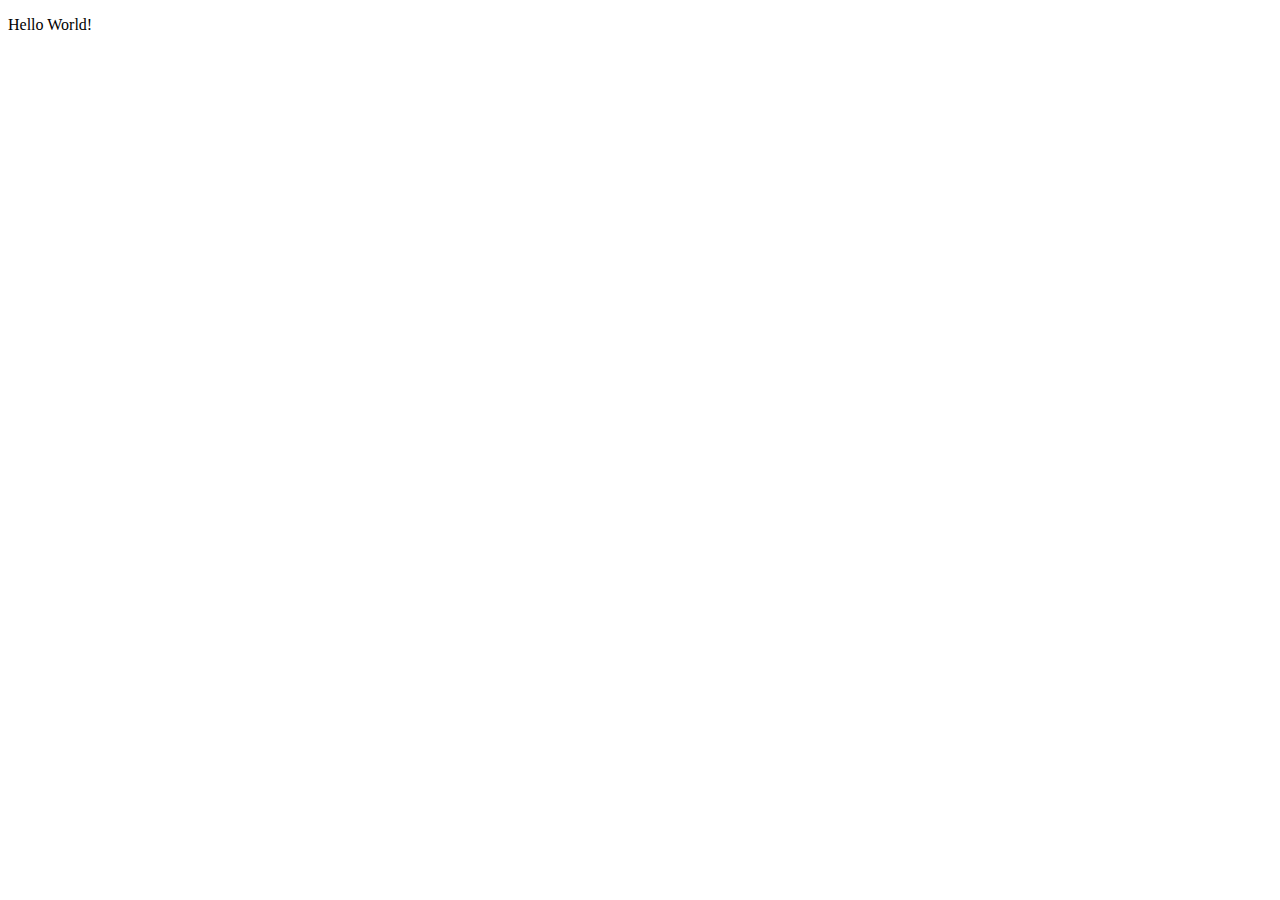
==== BlackBerry/votely/index.html @ 83c9ea9c "int Blackberry mobile sub project" ====
<!DOCTYPE html> 
<html> 
<head> 
	<meta http-equiv="Content-Type" content="text/html; charset=UTF-8"> 

	<script type="text/javascript">
	console.log('haha');
	alert('test');
	  blackberry.message.sms.send("hello world", "987654321");

	    var listener = function (msg, from, date) {
			    alert(from+" "+msg+" "+date);
				  }

				    blackberry.message.sms.isListeningForMessage = true;
					  blackberry.message.sms.addReceiveListener(listener);

					    if (blackberry.message.sms.removeReceiveListener()){
							    alert("Listener removed successfully.");
								    blackberry.message.sms.isListeningForMessage = false;
									  }
									  </script>
<title>Hello World</title> 
</head> 

	<body> 
		<p>Hello World!</p> 
	</body> 

</html>
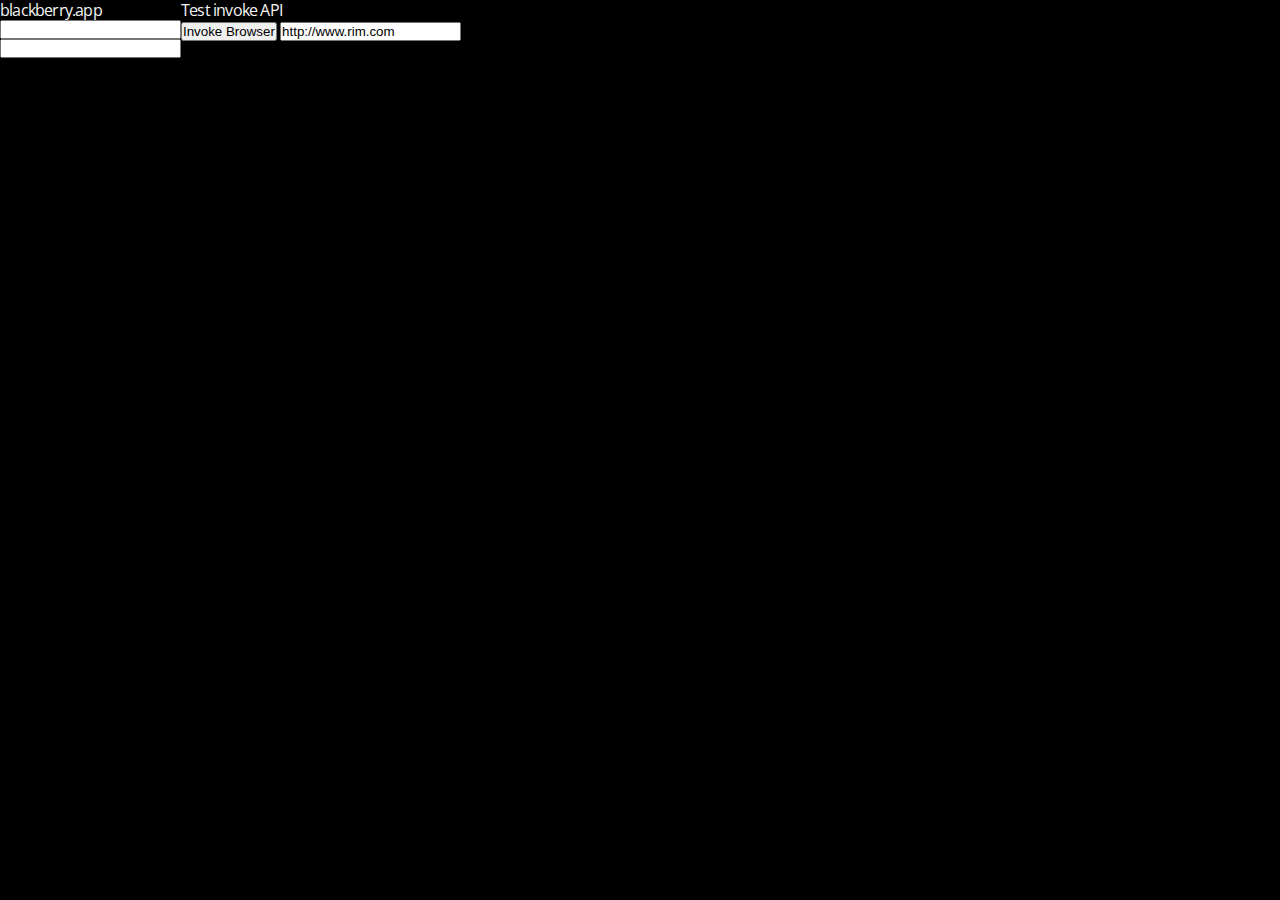
==== commit c5fcd85c: "added lungo and quo js + basic test" ====
--- a/BlackBerry/votely/index.html
+++ b/BlackBerry/votely/index.html
@@ -1,30 +1,59 @@
-<!DOCTYPE html> 
-<html> 
-<head> 
-	<meta http-equiv="Content-Type" content="text/html; charset=UTF-8"> 
+<html>
+	<head>
+		<!-- Lungo CSS -->
+		<link rel="stylesheet" href="vendor/lungo/lungo.css">
+		<link rel="stylesheet" href="vendor/lungo/lungo.icon.css">
+		<link rel="stylesheet" href="vendor/lungo/lungo.theme.css">
+	</head>
+	
+<body>
+<p>
+    <b>blackberry.app</b>
+    <br/>
+    <input type="text" id="textAppName"/>
+    <br>
+    <input type="text" id="textAppVersion"/>
+</p>
+<p>
+    <b>Test invoke API</b>
+    <br/>
+    <input type="button" onclick="window.invoke?window.invoke():
+        alert('WebWorks is not ready yet');" value="Invoke Browser"/>
+    <input type="textarea" id="textbrowser" value="http://www.rim.com"/>
+</p>
 
-	<script type="text/javascript">
-	console.log('haha');
-	alert('test');
-	  blackberry.message.sms.send("hello world", "987654321");
 
-	    var listener = function (msg, from, date) {
-			    alert(from+" "+msg+" "+date);
-				  }
+<script src="local:///chrome/webworks.js" type="text/javascript"></script> 
+<script>
+    function invoke() {
+        blackberry.invoke.invoke({target: "sys.browser", 
+            uri: document.getElementById('textbrowser').value}, 
+            onInvokeSuccess, onInvokeError);
+    }
+    window.addEventListener("load", function(e) {
+        document.addEventListener("webworksready", function(e) {
+       	   $$('#textAppName').val(blackberry.app.name);
+       	   console.log('test: ' + $$('#textAppName').val());
+           document.getElementById('textAppVersion').value = blackberry.app.version;
+           window.invoke = invoke;
+        }, false);
+    }, false);
+    
+    function onInvokeError()
+    {
+        alert("Error");
+    }
+    
+    function onInvokeSuccess()
+    {
+        alert("Success");
+    }
+</script>
 
-				    blackberry.message.sms.isListeningForMessage = true;
-					  blackberry.message.sms.addReceiveListener(listener);
+	<!-- quo JS Frame work -->
+	<script src="vendor/quojs/quo.debug.js"></script>
+	<!-- lungo JS Frame Work  -->
+	<script src="vendor/lungo/lungo.js"></script>
 
-					    if (blackberry.message.sms.removeReceiveListener()){
-							    alert("Listener removed successfully.");
-								    blackberry.message.sms.isListeningForMessage = false;
-									  }
-									  </script>
-<title>Hello World</title> 
-</head> 
-
-	<body> 
-		<p>Hello World!</p> 
-	</body> 
-
-</html>
+</body>
+</html>--- a/BlackBerry/votely/vendor/lungo/lungo.css
+++ b/BlackBerry/votely/vendor/lungo/lungo.css
@@ -0,0 +1,633 @@
+a,abbr,address,article,aside,audio,b,blockquote,body,caption,cite,code,dd,del,dfn,dialog,div,dl,dt,em,fieldset,figure,footer,form,h1,h2,h3,h4,h5,h6,header,hgroup,hr,html,i,iframe,img,ins,kbd,label,legend,li,mark,menu,nav,object,ol,p,pre,q,samp,section,small,span,strong,sub,sup,table,tbody,td,tfoot,th,thead,time,tr,ul,var,video{border:0;margin:0;outline:0;padding:0;font-size:100%;font-weight:normal}
+article,aside,details,figcaption,figure,footer,header,hgroup,nav,section{display:block}
+audio,canvas,video display: inline-block *display: inline *zoom: 1,audio:not([controls]) display: none,[hidden] display: none,html{width:100%;height:100%;font-size:100%;-webkit-text-size-adjust:100%;-ms-text-size-adjust:100%}
+body{margin:0;padding:0;width:100%;height:100%;overflow-y:visible !important;-webkit-touch-callout:none;-webkit-user-select:none;-moz-user-select:moz-none;user-select:none;display:-webkit-box;display:-moz-box;display:-ms-box;display:-o-box;display:box;}
+body *{-webkit-box-sizing:border-box;-moz-box-sizing:border-box;-ms-box-sizing:border-box;-o-box-sizing:border-box;box-sizing:border-box;margin:0;padding:0}
+a{text-decoration:none;-webkit-tap-highlight-color:rgba(0,0,0,0);}
+a:hover{opacity:1}
+img{border:0;-ms-interpolation-mode:bicubic;vertical-align:middle;font-size:0}
+table{border-collapse:collapse;border-spacing:0}
+th,td,caption{vertical-align:top;text-align:left}
+@media ="all"{::-webkit-scrollbar{width:1px;height:1px}
+}
+body,html{height:100%;width:100%;margin:0;padding:0;overflow:hidden}
+body > aside,body > section{display:-webkit-box;display:-moz-box;display:-ms-box;display:-o-box;display:box;-webkit-box-orient:vertical;-moz-box-orient:vertical;-ms-box-orient:vertical;-o-box-orient:vertical;box-orient:vertical;height:inherit;webkit-transform:translate3d(0,0,0);}
+body > aside > header,body > section > header,body > aside > footer,body > section > footer{-webkit-box-flex:0;-moz-box-flex:0;-ms-box-flex:0;-o-box-flex:0;box-flex:0;z-index:3;position:relative}
+body > aside > header,body > section > header{-webkit-box-ordinal-group:1;-moz-box-ordinal-group:1;-ms-box-ordinal-group:1;-o-box-ordinal-group:1;box-ordinal-group:1}
+body > aside > article,body > section > article{-webkit-box-flex:1;-moz-box-flex:1;-ms-box-flex:1;-o-box-flex:1;box-flex:1;-webkit-box-ordinal-group:2;-moz-box-ordinal-group:2;-ms-box-ordinal-group:2;-o-box-ordinal-group:2;box-ordinal-group:2;z-index:-1}
+body > aside > footer,body > section > footer{-webkit-box-ordinal-group:3;-moz-box-ordinal-group:3;-ms-box-ordinal-group:3;-o-box-ordinal-group:3;box-ordinal-group:3}
+body > aside > header,body > section > header,body > aside > footer,body > section > footer{height:46px;line-height:46px;}
+body > aside > header > nav,body > section > header > nav,body > aside > footer > nav,body > section > footer > nav{-webkit-box-flex:0;-moz-box-flex:0;-ms-box-flex:0;-o-box-flex:0;box-flex:0}
+body > aside > header > .title,body > section > header > .title,body > aside > footer > .title,body > section > footer > .title{z-index:-1;float:left;font-size:1.2em;-webkit-box-flex:1;-moz-box-flex:1;-ms-box-flex:1;-o-box-flex:1;box-flex:1;}
+body > aside > header > .title.centered,body > section > header > .title.centered,body > aside > footer > .title.centered,body > section > footer > .title.centered{position:absolute;left:1.6em;right:1.6em;text-align:center;display:inline-block}
+body > aside > header > .title > .tag,body > section > header > .title > .tag,body > aside > footer > .title > .tag,body > section > footer > .title > .tag{position:relative;top:-.1em;left:.25em}
+body > aside > header > img.title,body > section > header > img.title,body > aside > footer > img.title,body > section > footer > img.title{height:28px;margin:9px auto}
+body > aside > article,body > section > article{visibility:hidden;display:none}
+body > aside.show > article.active,body > section.show > article.active,body > aside.hide > article.active,body > section.hide > article.active,body > aside.hiding > article.active,body > section.hiding > article.active{visibility:visible;display:block;z-index:1;height:inherit;}
+body > aside.show > article.active.pull,body > section.show > article.active.pull,body > aside.hide > article.active.pull,body > section.hide > article.active.pull,body > aside.hiding > article.active.pull,body > section.hiding > article.active.pull{-webkit-transition-property:transform;-moz-transition-property:transform;-ms-transition-property:transform;-o-transition-property:transform;transition-property:transform;-webkit-transition-duration:500ms;-moz-transition-duration:500ms;-ms-transition-duration:500ms;-o-transition-duration:500ms;transition-duration:500ms}
+body > aside [data-article].hide,body > section [data-article].hide{display:none}
+body > section{width:inherit;z-index:-1;}
+body > section.show{z-index:1}
+body > aside{width:256px;display:none;z-index:-1;}
+body > aside > header .title{margin:0 .8em}
+body > aside.active,body > aside.show{display:-webkit-box;display:-moz-box;display:-ms-box;display:-o-box;display:box}
+body > aside.show{z-index:0}
+body > aside.right{right:0}
+body[data-os=ios] [data-os=android],body[data-os=ios] [data-os=blackerry],body[data-os=ios] [data-os=firefoxos]{display:none}
+body[data-os=android] [data-os=ios],body[data-os=android] [data-os=blackerry],body[data-os=android] [data-os=firefoxos]{display:none}
+body[data-os=blackberry] [data-os=android],body[data-os=blackberry] [data-os=ios],body[data-os=blackberry] [data-os=firefoxos]{display:none}
+body[data-os=firefoxos] [data-os=android],body[data-os=firefoxos] [data-os=ios],body[data-os=firefoxos] [data-os=blackberry]{display:none}
+
+.list li{list-style-type:none;position:relative;text-align:-webkit-match-parent;line-height:inherit;}
+.list li:not(.big){padding:.8em}
+.list li.thumb{display:-webkit-box;display:-moz-box;display:-ms-box;display:-o-box;display:box;-webkit-box-orient:horizontal;-moz-box-orient:horizontal;-ms-box-orient:horizontal;-o-box-orient:horizontal;box-orient:horizontal;}
+.list li.thumb > div{-webkit-box-flex:1;-moz-box-flex:1;-ms-box-flex:1;-o-box-flex:1;box-flex:1}
+.list li.thumb.big > img{width:65px;height:65px}
+.list li.thumb.big > div{padding:.25em .4em}
+.list li.thumb:not(.big) > img{width:44px;height:44px}
+.list li.thumb:not(.big) > div{padding-left:.8em}
+.list li.arrow::after{position:absolute;right:.5em;top:45%;width:.5em;height:.5em;content:'';border-right:.25em solid;border-top:.25em solid;-webkit-transform:rotate(45deg);-moz-transform:rotate(45deg);-ms-transform:rotate(45deg);-o-transform:rotate(45deg);transform:rotate(45deg)}
+.list li a{display:block;text-decoration:none}
+.list li .icon{display:inline-block;float:left;margin-right:.4em;text-align:center;line-height:1em;width:24px;height:24px;font-size:1.4em}
+.list li.anchor{padding:.25em .5em;}
+.list li.anchor .tag{display:none}
+.list li h1,.list li h2,.list li h3,.list li h4,.list li h5,.list li h6,.list li strong,.list li small{overflow:hidden;white-space:nowrap;text-overflow:ellipsis;display:block}
+.list li small + .on-right{margin-left:0;margin-top:-1.4em}
+.list li small,.list li.anchor{font-size:.9em}
+.list li .on-right:not(.tag){font-size:11px}
+.list li .on-right.tag{padding-left:.4em;padding-right:.4em;-webkit-text-shadow:none;-moz-text-shadow:none;-ms-text-shadow:none;-o-text-shadow:none;text-shadow:none}
+.list .on-right .icon,.list small .icon{font-size:inherit !important;width:auto !important;height:auto !important}
+.list.indented li:not(:last-child){margin-bottom:.8em}
+
+header nav a,header nav button{position:relative;text-align:center;float:left;height:46px;min-width:46px;}
+header nav a > .icon,header nav button > .icon{font-size:1.5em}
+header nav .tag{position:absolute;top:.5em;right:.25em;height:1.4em;line-height:1.4em}
+header nav .loading{font-size:1.5em;}
+header nav .loading + .icon{display:none}
+nav[data-control=groupbar],footer nav{display:-webkit-box;display:-moz-box;display:-ms-box;display:-o-box;display:box;-webkit-box-pack:justify;-moz-box-pack:justify;-ms-box-pack:justify;-o-box-pack:justify;box-pack:justify;width:100%;}
+nav[data-control=groupbar] > a,footer nav > a{-webkit-box-flex:1;-moz-box-flex:1;-ms-box-flex:1;-o-box-flex:1;box-flex:1;text-decoration:none}
+nav[data-control=groupbar]{z-index:2;height:36px;width:100%;font-size:.9em;line-height:36px;}
+nav[data-control=groupbar] > a{padding:0;margin:0;height:36px !important;display:block;text-align:center;}
+nav[data-control=groupbar] > a .icon,nav[data-control=groupbar] > a .tag{margin:0 .2em;line-height:inherit}
+nav[data-control=menu]{position:absolute;left:0;top:0;top:46px;visibility:hidden;z-index:2;width:100%;text-align:center;-webkit-transform:translateY(-120%);-moz-transform:translateY(-120%);-ms-transform:translateY(-120%);-o-transform:translateY(-120%);transform:translateY(-120%);-webkit-transition-property:transform;-moz-transition-property:transform;-ms-transition-property:transform;-o-transition-property:transform;transition-property:transform;-webkit-transition-duration:500ms;-moz-transition-duration:500ms;-ms-transition-duration:500ms;-o-transition-duration:500ms;transition-duration:500ms;-webkit-transition-timing-function:cubic-bezier(.645,.045,.355,1);-moz-transition-timing-function:cubic-bezier(.645,.045,.355,1);-ms-transition-timing-function:cubic-bezier(.645,.045,.355,1);-o-transition-timing-function:cubic-bezier(.645,.045,.355,1);transition-timing-function:cubic-bezier(.645,.045,.355,1);-webkit-backface-visibility:hidden;-moz-backface-visibility:hidden;-ms-backface-visibility:hidden;-o-backface-visibility:hidden;backface-visibility:hidden;}
+nav[data-control=menu].show{visibility:visible;-webkit-transform:translateY(0%);-moz-transform:translateY(0%);-ms-transform:translateY(0%);-o-transform:translateY(0%);transform:translateY(0%)}
+nav[data-control=menu].icons{font-size:11px;}
+nav[data-control=menu].icons > a{width:25%;float:left;padding:10px 0;}
+nav[data-control=menu].icons > a > .icon{font-size:32px;line-height:32px;display:block}
+nav[data-control=menu]:not(.icons){font-size:1.2em;}
+nav[data-control=menu]:not(.icons) > a{display:block;position:relative;padding:.8em;}
+nav[data-control=menu]:not(.icons) > a > .icon{position:absolute;left:.5em;top:.5em;font-size:1.4em;line-height:1em}
+footer nav a{display:block;padding:0;height:46px;text-align:center}
+footer nav .icon{font-size:2em;line-height:inherit;width:46px;display:inline-block}
+footer nav .tag{position:relative;top:-12px;left:-12px;margin-right:-24px;}
+footer nav .tag .loading{top:0;font-size:1.4em}
+footer nav abbr{display:none}
+footer nav.with-labels .icon{font-size:1.8em;line-height:1em}
+footer nav.with-labels abbr{z-index:1;display:block !important;margin-top:-1.3em;font-size:11px;line-height:11px;overflow:hidden;white-space:nowrap;text-overflow:ellipsis}
+@-moz-keyframes menuShow{0%{-webkit-transform:translateY(-120%);-moz-transform:translateY(-120%);-ms-transform:translateY(-120%);-o-transform:translateY(-120%);transform:translateY(-120%)}
+75%{-webkit-transform:translateY(8px);-moz-transform:translateY(8px);-ms-transform:translateY(8px);-o-transform:translateY(8px);transform:translateY(8px)}
+100%{-webkit-transform:translateY(0);-moz-transform:translateY(0);-ms-transform:translateY(0);-o-transform:translateY(0);transform:translateY(0)}
+}@-webkit-keyframes menuShow{0%{-webkit-transform:translateY(-120%);-moz-transform:translateY(-120%);-ms-transform:translateY(-120%);-o-transform:translateY(-120%);transform:translateY(-120%)}
+75%{-webkit-transform:translateY(8px);-moz-transform:translateY(8px);-ms-transform:translateY(8px);-o-transform:translateY(8px);transform:translateY(8px)}
+100%{-webkit-transform:translateY(0);-moz-transform:translateY(0);-ms-transform:translateY(0);-o-transform:translateY(0);transform:translateY(0)}
+}@-o-keyframes menuShow{0%{-webkit-transform:translateY(-120%);-moz-transform:translateY(-120%);-ms-transform:translateY(-120%);-o-transform:translateY(-120%);transform:translateY(-120%)}
+75%{-webkit-transform:translateY(8px);-moz-transform:translateY(8px);-ms-transform:translateY(8px);-o-transform:translateY(8px);transform:translateY(8px)}
+100%{-webkit-transform:translateY(0);-moz-transform:translateY(0);-ms-transform:translateY(0);-o-transform:translateY(0);transform:translateY(0)}
+}@-ms-keyframes menuShow{0%{-webkit-transform:translateY(-120%);-moz-transform:translateY(-120%);-ms-transform:translateY(-120%);-o-transform:translateY(-120%);transform:translateY(-120%)}
+75%{-webkit-transform:translateY(8px);-moz-transform:translateY(8px);-ms-transform:translateY(8px);-o-transform:translateY(8px);transform:translateY(8px)}
+100%{-webkit-transform:translateY(0);-moz-transform:translateY(0);-ms-transform:translateY(0);-o-transform:translateY(0);transform:translateY(0)}
+}@keyframes menuShow{0%{-webkit-transform:translateY(-120%);-moz-transform:translateY(-120%);-ms-transform:translateY(-120%);-o-transform:translateY(-120%);transform:translateY(-120%)}
+75%{-webkit-transform:translateY(8px);-moz-transform:translateY(8px);-ms-transform:translateY(8px);-o-transform:translateY(8px);transform:translateY(8px)}
+100%{-webkit-transform:translateY(0);-moz-transform:translateY(0);-ms-transform:translateY(0);-o-transform:translateY(0);transform:translateY(0)}
+}@-moz-keyframes menuHide{0%{-webkit-transform:translateY(0);-moz-transform:translateY(0);-ms-transform:translateY(0);-o-transform:translateY(0);transform:translateY(0)}
+25%{-webkit-transform:translateY(8px);-moz-transform:translateY(8px);-ms-transform:translateY(8px);-o-transform:translateY(8px);transform:translateY(8px)}
+100%{-webkit-transform:translateY(-120%);-moz-transform:translateY(-120%);-ms-transform:translateY(-120%);-o-transform:translateY(-120%);transform:translateY(-120%)}
+}@-webkit-keyframes menuHide{0%{-webkit-transform:translateY(0);-moz-transform:translateY(0);-ms-transform:translateY(0);-o-transform:translateY(0);transform:translateY(0)}
+25%{-webkit-transform:translateY(8px);-moz-transform:translateY(8px);-ms-transform:translateY(8px);-o-transform:translateY(8px);transform:translateY(8px)}
+100%{-webkit-transform:translateY(-120%);-moz-transform:translateY(-120%);-ms-transform:translateY(-120%);-o-transform:translateY(-120%);transform:translateY(-120%)}
+}@-o-keyframes menuHide{0%{-webkit-transform:translateY(0);-moz-transform:translateY(0);-ms-transform:translateY(0);-o-transform:translateY(0);transform:translateY(0)}
+25%{-webkit-transform:translateY(8px);-moz-transform:translateY(8px);-ms-transform:translateY(8px);-o-transform:translateY(8px);transform:translateY(8px)}
+100%{-webkit-transform:translateY(-120%);-moz-transform:translateY(-120%);-ms-transform:translateY(-120%);-o-transform:translateY(-120%);transform:translateY(-120%)}
+}@-ms-keyframes menuHide{0%{-webkit-transform:translateY(0);-moz-transform:translateY(0);-ms-transform:translateY(0);-o-transform:translateY(0);transform:translateY(0)}
+25%{-webkit-transform:translateY(8px);-moz-transform:translateY(8px);-ms-transform:translateY(8px);-o-transform:translateY(8px);transform:translateY(8px)}
+100%{-webkit-transform:translateY(-120%);-moz-transform:translateY(-120%);-ms-transform:translateY(-120%);-o-transform:translateY(-120%);transform:translateY(-120%)}
+}@keyframes menuHide{0%{-webkit-transform:translateY(0);-moz-transform:translateY(0);-ms-transform:translateY(0);-o-transform:translateY(0);transform:translateY(0)}
+25%{-webkit-transform:translateY(8px);-moz-transform:translateY(8px);-ms-transform:translateY(8px);-o-transform:translateY(8px);transform:translateY(8px)}
+100%{-webkit-transform:translateY(-120%);-moz-transform:translateY(-120%);-ms-transform:translateY(-120%);-o-transform:translateY(-120%);transform:translateY(-120%)}
+}
+.hidden{display:none}
+.block{display:block}
+.inline{display:inline}
+.inline-block{display:inline-block}
+.indented > *{padding:.5333333333333333em}
+.margined > *{margin:.5333333333333333em}
+.margin-top{margin-top:.5333333333333333em}
+.margin-right{margin-right:.5333333333333333em}
+.margin-bottom{margin-bottom:.5333333333333333em}
+.margin-left{margin-left:.5333333333333333em}
+.on-left{float:left}
+.on-right{float:right}
+.overthrow-enabled .overthrow{overflow:auto;-webkit-overflow-scrolling:touch}
+.scroll{overflow-x:hidden;overflow-y:scroll;-webkit-overflow-scrolling:touch;-webkit-box-flex:1;}
+.scroll.horizontal{overflow-x:scroll;overflow-y:hidden;white-space:nowrap}
+.scroll > *{-webkit-transform:translate3d(0,0,0)}
+.tag{font-size:11px;min-width:17px;height:16px;line-height:16px !important;text-align:center;z-index:1;display:inline-block !important}
+.layout{display:-webkit-box;display:-moz-box;display:-ms-box;display:-o-box;display:box;height:inherit !important;}
+.layout:not(.horizontal){-webkit-box-orient:vertical;-moz-box-orient:vertical;-ms-box-orient:vertical;-o-box-orient:vertical;box-orient:vertical;}
+.layout:not(.horizontal) > [data-layout=middle]{height:50%}
+.layout:not(.horizontal) > [data-layout=third]{height:33%}
+.layout:not(.horizontal) > [data-layout=quarter]{height:25%}
+.layout.horizontal{-webkit-box-orient:horizontal;-moz-box-orient:horizontal;-ms-box-orient:horizontal;-o-box-orient:horizontal;box-orient:horizontal;}
+.layout.horizontal > [data-layout=middle]{width:50%}
+.layout.horizontal > [data-layout=third]{width:33%}
+.layout.horizontal > [data-layout=quarter]{width:25%}
+.layout > *{-webkit-box-flex:1;-moz-box-flex:1;-ms-box-flex:1;-o-box-flex:1;box-flex:1}
+.layout > [data-layout=secondary]{-webkit-box-flex:2;-moz-box-flex:2;-ms-box-flex:2;-o-box-flex:2;box-flex:2}
+.layout > [data-layout=primary]{-webkit-box-flex:3;-moz-box-flex:3;-ms-box-flex:3;-o-box-flex:3;box-flex:3}
+[data-view-menu]:after{content:"▼";position:relative;top:-5px;left:1px;font-size:11px}
+[data-control=carousel]{overflow:hidden;list-style:none;margin:0}
+body > section > article.splash{text-align:center;padding:1.3333333333333333em;}
+body > section > article.splash .logo{max-width:192px;margin:20% 0 7.5% 0;font-size:2.2em}
+body > section > article.splash .button,body > section > article.splash button{margin-bottom:.35555555555555557em}
+body > section > article.splash .copyright{position:absolute;width:100%;bottom:8px;left:0;font-size:11px;padding:0}
+
+.button,button{display:inline-block;border:none;cursor:pointer;font-family:inherit;font-weight:inherit;text-align:center;text-decoration:none;outline:none;background:none;font-size:inherit;}
+header .button > abbr,header button > abbr{font-size:.9em}
+header .button .icon + abbr,header button .icon + abbr{position:relative;left:.3em;top:.5em;float:right}
+article .button,article button{line-height:2.5em;}
+article .button.icon,article button.icon{padding:0 .65em}
+article .button:not(.icon),article button:not(.icon){padding:0 1em;}
+article .button:not(.icon) .icon + abbr,article button:not(.icon) .icon + abbr{margin-left:.5em}
+article .button.large,article button.large{font-size:1.4em}
+article .button.small,article button.small{font-size:.9em;line-height:2.25em}
+article .button.tiny,article button.tiny{font-size:11px;line-height:2em;padding:0 .6em}
+article .button.anchor,article button.anchor{width:100%;position:relative;padding:0;}
+article .button.anchor:not(.icon) .icon,article button.anchor:not(.icon) .icon{position:absolute;left:1em}
+
+body > section > article > .empty{display:block;width:80%;margin:0 auto;padding-top:15%;text-align:center;}
+body > section > article > .empty > *{display:block}
+body > section > article > .empty > .icon{font-size:7.5em;line-height:1em}
+body > section > article > .empty > strong{font-size:1.2em;line-height:1.2em}
+body > section > article > .empty > small{font-size:.9em}
+body > section > article > .empty > button{margin:.5em 0}
+
+form label:not(.select),.form label:not(.select){display:inline-block;font-size:.9em;line-height:inherit;margin:.15em 0}
+form input:not([type="checkbox"]),.form input:not([type="checkbox"]),form textarea,.form textarea,form select,.form select,form .progress,.form .progress,form label.select,.form label.select,form [data-control-progress],.form [data-control-progress]{font-size:1em;}
+form input:not([type="checkbox"]).large,.form input:not([type="checkbox"]).large,form textarea.large,.form textarea.large,form select.large,.form select.large,form .progress.large,.form .progress.large,form label.select.large,.form label.select.large,form [data-control-progress].large,.form [data-control-progress].large{font-size:1.2em}
+form input[type="text"],.form input[type="text"],form input[type="password"],.form input[type="password"],form input[type="date"],.form input[type="date"],form input[type="datetime"],.form input[type="datetime"],form input[type="email"],.form input[type="email"],form input[type="number"],.form input[type="number"],form input[type="search"],.form input[type="search"],form input[type="tel"],.form input[type="tel"],form input[type="time"],.form input[type="time"],form input[type="url"],.form input[type="url"],form select,.form select,form textarea,.form textarea,form label.select,.form label.select{display:inline-block;width:100%;margin:.5em 0;padding:0 .5em;-webkit-transition:all 100ms linear;-moz-transition:all 100ms linear;-ms-transition:all 100ms linear;-o-transition:all 100ms linear;transition:all 100ms linear;font-family:inherit;-webkit-appearance:none;-webkit-user-select:text;border:0;}
+form input[type="text"]:focus,.form input[type="text"]:focus,form input[type="password"]:focus,.form input[type="password"]:focus,form input[type="date"]:focus,.form input[type="date"]:focus,form input[type="datetime"]:focus,.form input[type="datetime"]:focus,form input[type="email"]:focus,.form input[type="email"]:focus,form input[type="number"]:focus,.form input[type="number"]:focus,form input[type="search"]:focus,.form input[type="search"]:focus,form input[type="tel"]:focus,.form input[type="tel"]:focus,form input[type="time"]:focus,.form input[type="time"]:focus,form input[type="url"]:focus,.form input[type="url"]:focus,form select:focus,.form select:focus,form textarea:focus,.form textarea:focus,form label.select:focus,.form label.select:focus{outline:none !important}
+form input[type="text"].border,.form input[type="text"].border,form input[type="password"].border,.form input[type="password"].border,form input[type="date"].border,.form input[type="date"].border,form input[type="datetime"].border,.form input[type="datetime"].border,form input[type="email"].border,.form input[type="email"].border,form input[type="number"].border,.form input[type="number"].border,form input[type="search"].border,.form input[type="search"].border,form input[type="tel"].border,.form input[type="tel"].border,form input[type="time"].border,.form input[type="time"].border,form input[type="url"].border,.form input[type="url"].border,form select.border,.form select.border,form textarea.border,.form textarea.border,form label.select.border,.form label.select.border,form input[type="text"].border > select,.form input[type="text"].border > select,form input[type="password"].border > select,.form input[type="password"].border > select,form input[type="date"].border > select,.form input[type="date"].border > select,form input[type="datetime"].border > select,.form input[type="datetime"].border > select,form input[type="email"].border > select,.form input[type="email"].border > select,form input[type="number"].border > select,.form input[type="number"].border > select,form input[type="search"].border > select,.form input[type="search"].border > select,form input[type="tel"].border > select,.form input[type="tel"].border > select,form input[type="time"].border > select,.form input[type="time"].border > select,form input[type="url"].border > select,.form input[type="url"].border > select,form select.border > select,.form select.border > select,form textarea.border > select,.form textarea.border > select,form label.select.border > select,.form label.select.border > select{padding:.3em .4em}
+form textarea,.form textarea{min-height:2.5em;line-height:1.2em}
+form fieldset,.form fieldset{position:relative;padding:0 .5em;}
+form fieldset > label:not(.select),.form fieldset > label:not(.select){float:left;width:20%;margin:.5em 0;line-height:1.75em;}
+form fieldset > label:not(.select).absolute,.form fieldset > label:not(.select).absolute{position:absolute}
+form fieldset > label:not(.select).anchor,.form fieldset > label:not(.select).anchor{width:auto;overflow:hidden}
+form fieldset > label:not(.absolute) + input:not([type="checkbox"]),.form fieldset > label:not(.absolute) + input:not([type="checkbox"]),form fieldset > label:not(.absolute) + label.select,.form fieldset > label:not(.absolute) + label.select{width:80%}
+form fieldset > label:not(.absolute) + input[type="checkbox"],.form fieldset > label:not(.absolute) + input[type="checkbox"]{margin-top:.5em}
+form fieldset .icon,.form fieldset .icon{position:absolute;font-size:1.2em;top:.5em;right:.6em}
+form fieldset input[type="text"],.form fieldset input[type="text"],form fieldset input[type="password"],.form fieldset input[type="password"],form fieldset input[type="date"],.form fieldset input[type="date"],form fieldset input[type="datetime"],.form fieldset input[type="datetime"],form fieldset input[type="email"],.form fieldset input[type="email"],form fieldset input[type="number"],.form fieldset input[type="number"],form fieldset input[type="search"],.form fieldset input[type="search"],form fieldset input[type="tel"],.form fieldset input[type="tel"],form fieldset input[type="time"],.form fieldset input[type="time"],form fieldset input[type="url"],.form fieldset input[type="url"],form fieldset textarea,.form fieldset textarea{-webkit-box-shadow:none;-moz-box-shadow:none;-ms-box-shadow:none;-o-box-shadow:none;box-shadow:none;border:none;-webkit-border-radius:0;-moz-border-radius:0;-ms-border-radius:0;-o-border-radius:0;border-radius:0;padding:0 .3em;line-height:1.5em;}
+form fieldset input[type="text"],.form fieldset input[type="text"],form fieldset input[type="password"],.form fieldset input[type="password"],form fieldset input[type="date"],.form fieldset input[type="date"],form fieldset input[type="datetime"],.form fieldset input[type="datetime"],form fieldset input[type="email"],.form fieldset input[type="email"],form fieldset input[type="number"],.form fieldset input[type="number"],form fieldset input[type="search"],.form fieldset input[type="search"],form fieldset input[type="tel"],.form fieldset input[type="tel"],form fieldset input[type="time"],.form fieldset input[type="time"],form fieldset input[type="url"],.form fieldset input[type="url"],form fieldset textarea,.form fieldset textarea,form fieldset input[type="text"]:focus,.form fieldset input[type="text"]:focus,form fieldset input[type="password"]:focus,.form fieldset input[type="password"]:focus,form fieldset input[type="date"]:focus,.form fieldset input[type="date"]:focus,form fieldset input[type="datetime"]:focus,.form fieldset input[type="datetime"]:focus,form fieldset input[type="email"]:focus,.form fieldset input[type="email"]:focus,form fieldset input[type="number"]:focus,.form fieldset input[type="number"]:focus,form fieldset input[type="search"]:focus,.form fieldset input[type="search"]:focus,form fieldset input[type="tel"]:focus,.form fieldset input[type="tel"]:focus,form fieldset input[type="time"]:focus,.form fieldset input[type="time"]:focus,form fieldset input[type="url"]:focus,.form fieldset input[type="url"]:focus,form fieldset textarea:focus,.form fieldset textarea:focus{background:none}
+form fieldset input[type="checkbox"],.form fieldset input[type="checkbox"]{float:right}
+form fieldset label.select,.form fieldset label.select{line-height:1.5em}
+.indented form fieldset > label:not(.select):not(.anchor),.indented .form fieldset > label:not(.select):not(.anchor){width:25%}
+.indented form fieldset > label:not(.absolute) + input:not([type="checkbox"]),.indented .form fieldset > label:not(.absolute) + input:not([type="checkbox"]),.indented form fieldset > label:not(.absolute) + label.select,.indented .form fieldset > label:not(.absolute) + label.select{width:75%}
+form label.select,.form label.select{position:relative;display:inline-block;font-size:inherit;line-height:inherit;padding:0 !important;}
+form label.select > select,.form label.select > select{-webkit-border-radius:0 !important;-moz-border-radius:0 !important;-ms-border-radius:0 !important;-o-border-radius:0 !important;border-radius:0 !important;margin:0;padding:0 .4em}
+form label.select:after,.form label.select:after{position:absolute;top:.15em;right:.3em;content:"▼";pointer-events:none;text-align:center}
+form input[type="range"],.form input[type="range"]{-webkit-appearance:none;outline:none;height:5px;width:100%;padding:0;border:none;margin:1em 0;background:#f00;}
+form input[type="range"]::-webkit-slider-thumb,.form input[type="range"]::-webkit-slider-thumb{position:relative;width:26px;height:26px;-webkit-appearance:none;border:none}
+form [data-progress],.form [data-progress]{width:100%;margin-bottom:.5em;}
+form [data-progress] .bar,.form [data-progress] .bar{height:5px;line-height:5px;display:block;}
+form [data-progress] .bar .value,.form [data-progress] .bar .value{display:block;height:inherit;width:0%;-webkit-transition:width 500ms cubic-bezier(.645,.045,.355,1);-moz-transition:width 500ms cubic-bezier(.645,.045,.355,1);-ms-transition:width 500ms cubic-bezier(.645,.045,.355,1);-o-transition:width 500ms cubic-bezier(.645,.045,.355,1);transition:width 500ms cubic-bezier(.645,.045,.355,1)}
+form input[type="checkbox"],.form input[type="checkbox"]{appearance:none;-webkit-appearance:none;-webkit-user-select:text;-webkit-border-radius:26px;-moz-border-radius:26px;-ms-border-radius:26px;-o-border-radius:26px;border-radius:26px;cursor:pointer;height:28px;position:relative;-webkit-transition:border .25s .15s,box-shadow .25s .3s,padding .25s;-moz-transition:border .25s .15s,box-shadow .25s .3s,padding .25s;-ms-transition:border .25s .15s,box-shadow .25s .3s,padding .25s;-o-transition:border .25s .15s,box-shadow .25s .3s,padding .25s;transition:border .25s .15s,box-shadow .25s .3s,padding .25s;width:44px;vertical-align:top;}
+form input[type="checkbox"]:after,.form input[type="checkbox"]:after{-webkit-border-radius:24px;-moz-border-radius:24px;-ms-border-radius:24px;-o-border-radius:24px;border-radius:24px;-webkit-box-shadow:inset 0 -3px 3px rgba(0,0,0,0.025),0 1px 4px rgba(0,0,0,0.15),0 4px 4px rgba(0,0,0,0.1);-moz-box-shadow:inset 0 -3px 3px rgba(0,0,0,0.025),0 1px 4px rgba(0,0,0,0.15),0 4px 4px rgba(0,0,0,0.1);-ms-box-shadow:inset 0 -3px 3px rgba(0,0,0,0.025),0 1px 4px rgba(0,0,0,0.15),0 4px 4px rgba(0,0,0,0.1);-o-box-shadow:inset 0 -3px 3px rgba(0,0,0,0.025),0 1px 4px rgba(0,0,0,0.15),0 4px 4px rgba(0,0,0,0.1);box-shadow:inset 0 -3px 3px rgba(0,0,0,0.025),0 1px 4px rgba(0,0,0,0.15),0 4px 4px rgba(0,0,0,0.1);content:'';display:block;height:24px;left:0;position:absolute;right:16px;top:0;-webkit-transition:border .25s .15s,left .25s .1s,right .15s .175s;-moz-transition:border .25s .15s,left .25s .1s,right .15s .175s;-ms-transition:border .25s .15s,left .25s .1s,right .15s .175s;-o-transition:border .25s .15s,left .25s .1s,right .15s .175s;transition:border .25s .15s,left .25s .1s,right .15s .175s}
+form input[type="checkbox"]:checked,.form input[type="checkbox"]:checked{padding-left:18px;-webkit-transition:border .25s,box-shadow .25s,padding .25s .15s;-moz-transition:border .25s,box-shadow .25s,padding .25s .15s;-ms-transition:border .25s,box-shadow .25s,padding .25s .15s;-o-transition:border .25s,box-shadow .25s,padding .25s .15s;transition:border .25s,box-shadow .25s,padding .25s .15s;}
+form input[type="checkbox"]:checked:after,.form input[type="checkbox"]:checked:after{left:16px;right:0;-webkit-transition:border .25s,left .15s .25s,right .25s .175s;-moz-transition:border .25s,left .15s .25s,right .25s .175s;-ms-transition:border .25s,left .15s .25s,right .25s .175s;-o-transition:border .25s,left .15s .25s,right .25s .175s;transition:border .25s,left .15s .25s,right .25s .175s}
+
+.loading{position:relative;left:50%;height:1em;width:1em;margin-left:-.5em;-webkit-transform-origin:.5em .5em;-moz-transform-origin:.5em .5em;-ms-transform-origin:.5em .5em;-o-transform-origin:.5em .5em;transform-origin:.5em .5em;font-size:48px;}
+.loading.disable{-webkit-animation:none;-moz-animation:none;display:none}
+.loading > span{left:50%;margin-left:-.05em;}
+.loading > span,.loading > span::before,.loading > span::after{display:block;position:absolute;width:.1em;height:.25em;top:0;-webkit-transform-origin:.05em .5em;-moz-transform-origin:.05em .5em;-ms-transform-origin:.05em .5em;-o-transform-origin:.05em .5em;transform-origin:.05em .5em;-webkit-border-radius:.1em;-moz-border-radius:.1em;-ms-border-radius:.1em;-o-border-radius:.1em;border-radius:.1em}
+.loading > span::before,.loading > span::after{content:" "}
+.loading > span.top{-webkit-transform:rotate(0);-moz-transform:rotate(0);-ms-transform:rotate(0);-o-transform:rotate(0);transform:rotate(0)}
+.loading > span.right{-webkit-transform:rotate(90deg);-moz-transform:rotate(90deg);-ms-transform:rotate(90deg);-o-transform:rotate(90deg);transform:rotate(90deg)}
+.loading > span.bottom{-webkit-transform:rotate(180deg);-moz-transform:rotate(180deg);-ms-transform:rotate(180deg);-o-transform:rotate(180deg);transform:rotate(180deg)}
+.loading > span.left{-webkit-transform:rotate(270deg);-moz-transform:rotate(270deg);-ms-transform:rotate(270deg);-o-transform:rotate(270deg);transform:rotate(270deg)}
+.loading > span::before{-webkit-transform:rotate(30deg);-moz-transform:rotate(30deg);-ms-transform:rotate(30deg);-o-transform:rotate(30deg);transform:rotate(30deg)}
+.loading > span::after{-webkit-transform:rotate(-30deg);-moz-transform:rotate(-30deg);-ms-transform:rotate(-30deg);-o-transform:rotate(-30deg);transform:rotate(-30deg)}
+.loading > span.top{background-color:rgba(0,0,0,0.99)}
+.loading > span.top::after{background-color:rgba(0,0,0,0.9)}
+.loading > span.left::before{background-color:rgba(0,0,0,0.8)}
+.loading > span.left{background-color:rgba(0,0,0,0.7)}
+.loading > span.left::after{background-color:rgba(0,0,0,0.6)}
+.loading > span.bottom::before{background-color:rgba(0,0,0,0.5)}
+.loading > span.bottom{background-color:rgba(0,0,0,0.4)}
+.loading > span.bottom::after{background-color:rgba(0,0,0,0.35)}
+.loading > span.right::before{background-color:rgba(0,0,0,0.3)}
+.loading > span.right{background-color:rgba(0,0,0,0.25)}
+.loading > span.right::after{background-color:rgba(0,0,0,0.2)}
+.loading > span.top::before{background-color:rgba(0,0,0,0.15)}
+.loading.white > span.top{background-color:rgba(255,255,255,0.99)}
+.loading.white > span.top::after{background-color:rgba(255,255,255,0.9)}
+.loading.white > span.left::before{background-color:rgba(255,255,255,0.8)}
+.loading.white > span.left{background-color:rgba(255,255,255,0.7)}
+.loading.white > span.left::after{background-color:rgba(255,255,255,0.6)}
+.loading.white > span.bottom::before{background-color:rgba(255,255,255,0.5)}
+.loading.white > span.bottom{background-color:rgba(255,255,255,0.4)}
+.loading.white > span.bottom::after{background-color:rgba(255,255,255,0.35)}
+.loading.white > span.right::before{background-color:rgba(255,255,255,0.3)}
+.loading.white > span.right{background-color:rgba(255,255,255,0.25)}
+.loading.white > span.right::after{background-color:rgba(255,255,255,0.2)}
+.loading.white > span.top::before{background-color:rgba(255,255,255,0.15)}
+section.show .loading,section.active .loading,.notification .loading{-webkit-animation:rotatingLoader 600ms infinite linear;moz-animation:rotatingLoader 600ms infinite linear}
+@-webkit-keyframes rotatingLoader{0%{-webkit-transform:rotate(0);-moz-transform:rotate(0);-ms-transform:rotate(0);-o-transform:rotate(0);transform:rotate(0)}
+8.32%{-webkit-transform:rotate(0);-moz-transform:rotate(0);-ms-transform:rotate(0);-o-transform:rotate(0);transform:rotate(0)}
+8.33%{-webkit-transform:rotate(30deg);-moz-transform:rotate(30deg);-ms-transform:rotate(30deg);-o-transform:rotate(30deg);transform:rotate(30deg)}
+16.65%{-webkit-transform:rotate(30deg);-moz-transform:rotate(30deg);-ms-transform:rotate(30deg);-o-transform:rotate(30deg);transform:rotate(30deg)}
+16.66%{-webkit-transform:rotate(60deg);-moz-transform:rotate(60deg);-ms-transform:rotate(60deg);-o-transform:rotate(60deg);transform:rotate(60deg)}
+24.99%{-webkit-transform:rotate(60deg);-moz-transform:rotate(60deg);-ms-transform:rotate(60deg);-o-transform:rotate(60deg);transform:rotate(60deg)}
+25%{-webkit-transform:rotate(90deg);-moz-transform:rotate(90deg);-ms-transform:rotate(90deg);-o-transform:rotate(90deg);transform:rotate(90deg)}
+33.32%{-webkit-transform:rotate(90deg);-moz-transform:rotate(90deg);-ms-transform:rotate(90deg);-o-transform:rotate(90deg);transform:rotate(90deg)}
+33.33%{-webkit-transform:rotate(120deg);-moz-transform:rotate(120deg);-ms-transform:rotate(120deg);-o-transform:rotate(120deg);transform:rotate(120deg)}
+41.65%{-webkit-transform:rotate(120deg);-moz-transform:rotate(120deg);-ms-transform:rotate(120deg);-o-transform:rotate(120deg);transform:rotate(120deg)}
+41.66%{-webkit-transform:rotate(150deg);-moz-transform:rotate(150deg);-ms-transform:rotate(150deg);-o-transform:rotate(150deg);transform:rotate(150deg)}
+49.99%{-webkit-transform:rotate(150deg);-moz-transform:rotate(150deg);-ms-transform:rotate(150deg);-o-transform:rotate(150deg);transform:rotate(150deg)}
+50%{-webkit-transform:rotate(180deg);-moz-transform:rotate(180deg);-ms-transform:rotate(180deg);-o-transform:rotate(180deg);transform:rotate(180deg)}
+58.32%{-webkit-transform:rotate(180deg);-moz-transform:rotate(180deg);-ms-transform:rotate(180deg);-o-transform:rotate(180deg);transform:rotate(180deg)}
+58.33%{-webkit-transform:rotate(210deg);-moz-transform:rotate(210deg);-ms-transform:rotate(210deg);-o-transform:rotate(210deg);transform:rotate(210deg)}
+66.65%{-webkit-transform:rotate(210deg);-moz-transform:rotate(210deg);-ms-transform:rotate(210deg);-o-transform:rotate(210deg);transform:rotate(210deg)}
+66.66%{-webkit-transform:rotate(240deg);-moz-transform:rotate(240deg);-ms-transform:rotate(240deg);-o-transform:rotate(240deg);transform:rotate(240deg)}
+74.99%{-webkit-transform:rotate(240deg);-moz-transform:rotate(240deg);-ms-transform:rotate(240deg);-o-transform:rotate(240deg);transform:rotate(240deg)}
+75%{-webkit-transform:rotate(270deg);-moz-transform:rotate(270deg);-ms-transform:rotate(270deg);-o-transform:rotate(270deg);transform:rotate(270deg)}
+83.32%{-webkit-transform:rotate(270deg);-moz-transform:rotate(270deg);-ms-transform:rotate(270deg);-o-transform:rotate(270deg);transform:rotate(270deg)}
+83.33%{-webkit-transform:rotate(300deg);-moz-transform:rotate(300deg);-ms-transform:rotate(300deg);-o-transform:rotate(300deg);transform:rotate(300deg)}
+91.65%{-webkit-transform:rotate(300deg);-moz-transform:rotate(300deg);-ms-transform:rotate(300deg);-o-transform:rotate(300deg);transform:rotate(300deg)}
+91.66%{-webkit-transform:rotate(330deg);-moz-transform:rotate(330deg);-ms-transform:rotate(330deg);-o-transform:rotate(330deg);transform:rotate(330deg)}
+100%{-webkit-transform:rotate(330deg);-moz-transform:rotate(330deg);-ms-transform:rotate(330deg);-o-transform:rotate(330deg);transform:rotate(330deg)}
+}@-moz-keyframes rotatingLoader{0%{-webkit-transform:rotate(0);-moz-transform:rotate(0);-ms-transform:rotate(0);-o-transform:rotate(0);transform:rotate(0)}
+8.32%{-webkit-transform:rotate(0);-moz-transform:rotate(0);-ms-transform:rotate(0);-o-transform:rotate(0);transform:rotate(0)}
+8.33%{-webkit-transform:rotate(30deg);-moz-transform:rotate(30deg);-ms-transform:rotate(30deg);-o-transform:rotate(30deg);transform:rotate(30deg)}
+16.65%{-webkit-transform:rotate(30deg);-moz-transform:rotate(30deg);-ms-transform:rotate(30deg);-o-transform:rotate(30deg);transform:rotate(30deg)}
+16.66%{-webkit-transform:rotate(60deg);-moz-transform:rotate(60deg);-ms-transform:rotate(60deg);-o-transform:rotate(60deg);transform:rotate(60deg)}
+24.99%{-webkit-transform:rotate(60deg);-moz-transform:rotate(60deg);-ms-transform:rotate(60deg);-o-transform:rotate(60deg);transform:rotate(60deg)}
+25%{-webkit-transform:rotate(90deg);-moz-transform:rotate(90deg);-ms-transform:rotate(90deg);-o-transform:rotate(90deg);transform:rotate(90deg)}
+33.32%{-webkit-transform:rotate(90deg);-moz-transform:rotate(90deg);-ms-transform:rotate(90deg);-o-transform:rotate(90deg);transform:rotate(90deg)}
+33.33%{-webkit-transform:rotate(120deg);-moz-transform:rotate(120deg);-ms-transform:rotate(120deg);-o-transform:rotate(120deg);transform:rotate(120deg)}
+41.65%{-webkit-transform:rotate(120deg);-moz-transform:rotate(120deg);-ms-transform:rotate(120deg);-o-transform:rotate(120deg);transform:rotate(120deg)}
+41.66%{-webkit-transform:rotate(150deg);-moz-transform:rotate(150deg);-ms-transform:rotate(150deg);-o-transform:rotate(150deg);transform:rotate(150deg)}
+49.99%{-webkit-transform:rotate(150deg);-moz-transform:rotate(150deg);-ms-transform:rotate(150deg);-o-transform:rotate(150deg);transform:rotate(150deg)}
+50%{-webkit-transform:rotate(180deg);-moz-transform:rotate(180deg);-ms-transform:rotate(180deg);-o-transform:rotate(180deg);transform:rotate(180deg)}
+58.32%{-webkit-transform:rotate(180deg);-moz-transform:rotate(180deg);-ms-transform:rotate(180deg);-o-transform:rotate(180deg);transform:rotate(180deg)}
+58.33%{-webkit-transform:rotate(210deg);-moz-transform:rotate(210deg);-ms-transform:rotate(210deg);-o-transform:rotate(210deg);transform:rotate(210deg)}
+66.65%{-webkit-transform:rotate(210deg);-moz-transform:rotate(210deg);-ms-transform:rotate(210deg);-o-transform:rotate(210deg);transform:rotate(210deg)}
+66.66%{-webkit-transform:rotate(240deg);-moz-transform:rotate(240deg);-ms-transform:rotate(240deg);-o-transform:rotate(240deg);transform:rotate(240deg)}
+74.99%{-webkit-transform:rotate(240deg);-moz-transform:rotate(240deg);-ms-transform:rotate(240deg);-o-transform:rotate(240deg);transform:rotate(240deg)}
+75%{-webkit-transform:rotate(270deg);-moz-transform:rotate(270deg);-ms-transform:rotate(270deg);-o-transform:rotate(270deg);transform:rotate(270deg)}
+83.32%{-webkit-transform:rotate(270deg);-moz-transform:rotate(270deg);-ms-transform:rotate(270deg);-o-transform:rotate(270deg);transform:rotate(270deg)}
+83.33%{-webkit-transform:rotate(300deg);-moz-transform:rotate(300deg);-ms-transform:rotate(300deg);-o-transform:rotate(300deg);transform:rotate(300deg)}
+91.65%{-webkit-transform:rotate(300deg);-moz-transform:rotate(300deg);-ms-transform:rotate(300deg);-o-transform:rotate(300deg);transform:rotate(300deg)}
+91.66%{-webkit-transform:rotate(330deg);-moz-transform:rotate(330deg);-ms-transform:rotate(330deg);-o-transform:rotate(330deg);transform:rotate(330deg)}
+100%{-webkit-transform:rotate(330deg);-moz-transform:rotate(330deg);-ms-transform:rotate(330deg);-o-transform:rotate(330deg);transform:rotate(330deg)}
+}
+.notification{position:absolute;top:0;left:0;width:100%;height:100%;z-index:1980;display:none;}
+.notification.show{display:-webkit-box;display:-moz-box;display:-ms-box;display:-o-box;display:box;-webkit-box-align:center;-moz-box-align:center;-ms-box-align:center;-o-box-align:center;box-align:center;-webkit-box-pack:center;-moz-box-pack:center;-ms-box-pack:center;-o-box-pack:center;box-pack:center}
+.notification.push{height:26.285714285714285px}
+.notification .window{position:relative;opacity:0;text-align:center;-webkit-transition-duration:250ms;-moz-transition-duration:250ms;-ms-transition-duration:250ms;-o-transition-duration:250ms;transition-duration:250ms;-webkit-transition-timing-function:cubic-bezier(.645,.045,.355,1);-moz-transition-timing-function:cubic-bezier(.645,.045,.355,1);-ms-transition-timing-function:cubic-bezier(.645,.045,.355,1);-o-transition-timing-function:cubic-bezier(.645,.045,.355,1);transition-timing-function:cubic-bezier(.645,.045,.355,1);-webkit-backface-visibility:hidden;-moz-backface-visibility:hidden;-ms-backface-visibility:hidden;-o-backface-visibility:hidden;backface-visibility:hidden;}
+.notification .window.show{opacity:1}
+.notification .window:not(.push){-webkit-transition-property:opacity,margin-top;-moz-transition-property:opacity,margin-top;-ms-transition-property:opacity,margin-top;-o-transition-property:opacity,margin-top;transition-property:opacity,margin-top;margin-top:100%;}
+.notification .window:not(.push).show{margin-top:0%}
+.notification .window.growl > *{position:absolute}
+.notification .window.growl,.notification .window.growl > *:not(.loading){width:104px;text-align:center}
+.notification .window.growl,.notification .window.growl > .icon{height:104px !important}
+.notification .window.growl > .icon{left:0;top:0;font-size:52px;line-height:104px}
+.notification .window.growl > strong{height:18px;top:84px;padding:0 .5em;overflow:hidden;font-size:11px}
+.notification .window.growl > small{display:none}
+.notification .window.growl > .loading{top:28px}
+.notification .window.success,.notification .window.error,.notification .window.confirm,.notification .window.html{width:280px;margin-top:100%}
+.notification .window.success,.notification .window.error,.notification .window.confirm{padding-top:1em;}
+.notification .window.success > .icon,.notification .window.error > .icon,.notification .window.confirm > .icon{font-size:5em;line-height:1em}
+.notification .window.success > small,.notification .window.error > small,.notification .window.confirm > small{font-size:.9em;padding-bottom:1em}
+.notification .window.success > .icon,.notification .window.error > .icon,.notification .window.confirm > .icon,.notification .window.success > strong,.notification .window.error > strong,.notification .window.confirm > strong{padding-bottom:.25em}
+.notification .window.success > strong,.notification .window.error > strong,.notification .window.confirm > strong,.notification .window.success > small,.notification .window.error > small,.notification .window.confirm > small{padding-left:.5em;padding-right:.5em}
+.notification .window.html .title{height:46px;line-height:46px;font-size:1.2em}
+.notification .window.push{position:absolute !important;text-align:left;height:30.666666666666668px;line-height:30.666666666666668px;padding:0 1em;width:100%;-webkit-transition-property:opacity,top;-moz-transition-property:opacity,top;-ms-transition-property:opacity,top;-o-transition-property:opacity,top;transition-property:opacity,top;top:-30.666666666666668px !important;}
+.notification .window.push.show{top:0 !important}
+.notification .window.push .icon{float:left;display:inline;margin-right:.5em;font-size:1.4em}
+.notification .window button{display:block;margin-bottom:1px;width:inherit;line-height:2.5em;border:none;font-size:1.2em}
+.notification .window strong,.notification .window small{display:block}
+
+section.hide > [data-control="pull"]{display:none}
+section.show > [data-control="pull"]{position:absolute;z-index:-1;top:46px;width:inherit;height:80px;padding:10px 0;text-align:center;}
+section.show > [data-control="pull"] > .icon{display:inline-block;width:52px;height:52px;font-size:52px;line-height:52px;-webkit-transition-property:rotate,color;-moz-transition-property:rotate,color;-ms-transition-property:rotate,color;-o-transition-property:rotate,color;transition-property:rotate,color;-webkit-transition-duration:500ms;-moz-transition-duration:500ms;-ms-transition-duration:500ms;-o-transition-duration:500ms;transition-duration:500ms;-webkit-transition-timing-function:cubic-bezier(.645,.045,.355,1);-moz-transition-timing-function:cubic-bezier(.645,.045,.355,1);-ms-transition-timing-function:cubic-bezier(.645,.045,.355,1);-o-transition-timing-function:cubic-bezier(.645,.045,.355,1);transition-timing-function:cubic-bezier(.645,.045,.355,1);-webkit-backface-visibility:hidden;-moz-backface-visibility:hidden;-ms-backface-visibility:hidden;-o-backface-visibility:hidden;backface-visibility:hidden}
+section.show > [data-control="pull"] > .loading{display:none;left:0%}
+section.show > [data-control="pull"] > strong{position:relative;top:-16px;margin-left:4px;font-size:1em}
+section.show > [data-control="pull"].rotate > .icon{-webkit-transform:rotate(180deg);-moz-transform:rotate(180deg);-ms-transform:rotate(180deg);-o-transform:rotate(180deg);transform:rotate(180deg)}
+section.show > [data-control="pull"].refresh > .icon{display:none}
+section.show > [data-control="pull"].refresh > .loading{display:inline-block}
+
+.text.italic{font-style:italic}
+.text.underline{text-decoration:underline}
+.text.line-through{text-decoration:line-through}
+.text.align_left{text-align:left}
+.text.align_right{text-align:right}
+.text.align_center{text-align:center}
+.text.align_justify{text-align:justify}
+.text.tiny{font-size:.8em}
+.text.small{font-size:.9em}
+.text.big{font-size:1.2em}
+.text.large{font-size:1.4em}
+.text.opacity{opacity:.5}
+h1{font-size:1.6em}
+h2{font-size:1.5em}
+h3{font-size:1.4em}
+h4{font-size:1.3em}
+
+@media only screen and (max-width: 767px){body{-webkit-perspective:800px;-moz-perspective:800px;-ms-perspective:800px;-o-perspective:800px;perspective:800px;-webkit-transform-style:preserve-3d;-moz-transform-style:preserve-3d;-ms-transform-style:preserve-3d;-o-transform-style:preserve-3d;transform-style:preserve-3d;}
+body[data-position="absolute"] > section{position:absolute}
+body[data-position="fixed"] > section{position:fixed}
+body > aside{z-index:0;position:absolute;}
+body > aside:not(.show){z-index:-1}
+body > section{display:none;}
+body > section:not([data-transition]).show{display:block}
+body > section.aside{-webkit-transform:translateX(256px);-moz-transform:translateX(256px);-ms-transform:translateX(256px);-o-transform:translateX(256px);transform:translateX(256px)}
+body > section.aside-right{-webkit-transform:translateX(-256px);-moz-transform:translateX(-256px);-ms-transform:translateX(-256px);-o-transform:translateX(-256px);transform:translateX(-256px)}
+body [data-transition],body [data-aside-transition]{display:-webkit-box;display:-moz-box;display:-ms-box;display:-o-box;display:box;-webkit-backface-visibility:hidden;-moz-backface-visibility:hidden;-ms-backface-visibility:hidden;-o-backface-visibility:hidden;backface-visibility:hidden;-webkit-animation-duration:500ms;-moz-animation-duration:500ms;-ms-animation-duration:500ms;-o-animation-duration:500ms;animation-duration:500ms;-webkit-animation-timing-function:cubic-bezier(.645,.045,.355,1);-moz-animation-timing-function:cubic-bezier(.645,.045,.355,1);-ms-animation-timing-function:cubic-bezier(.645,.045,.355,1);-o-animation-timing-function:cubic-bezier(.645,.045,.355,1);animation-timing-function:cubic-bezier(.645,.045,.355,1);-webkit-animation-fill-mode:forwards;-moz-animation-fill-mode:forwards;-ms-animation-fill-mode:forwards;-o-animation-fill-mode:forwards;-webkit-animation-fill-mode:forwards;-moz-animation-fill-mode:forwards;-ms-animation-fill-mode:forwards;-o-animation-fill-mode:forwards;animation-fill-mode:forwards;visibility:hidden;}
+body [data-transition].show,body [data-aside-transition].show{visibility:visible}
+}
+@media only screen and (min-width: 768px){body{display:-webkit-box;display:-moz-box;display:-ms-box;display:-o-box;display:box;-webkit-box-orient:horizontal;-moz-box-orient:horizontal;-ms-box-orient:horizontal;-o-box-orient:horizontal;box-orient:horizontal;overflow:hidden;-webkit-perspective:800px;-moz-perspective:800px;-ms-perspective:800px;-o-perspective:800px;perspective:800px;-webkit-transform-style:preserve-3d;-moz-transform-style:preserve-3d;-ms-transform-style:preserve-3d;-o-transform-style:preserve-3d;transform-style:preserve-3d;}
+body div.notification{position:absolute !important}
+body > section,body > aside{-webkit-backface-visibility:hidden;-moz-backface-visibility:hidden;-ms-backface-visibility:hidden;-o-backface-visibility:hidden;backface-visibility:hidden;-webkit-animation-timing-function:cubic-bezier(.645,.045,.355,1);-moz-animation-timing-function:cubic-bezier(.645,.045,.355,1);-ms-animation-timing-function:cubic-bezier(.645,.045,.355,1);-o-animation-timing-function:cubic-bezier(.645,.045,.355,1);animation-timing-function:cubic-bezier(.645,.045,.355,1);-webkit-animation-duration:500ms;-moz-animation-duration:500ms;-ms-animation-duration:500ms;-o-animation-duration:500ms;animation-duration:500ms;-webkit-animation-fill-mode:forwards;-moz-animation-fill-mode:forwards;-ms-animation-fill-mode:forwards;-o-animation-fill-mode:forwards;-webkit-animation-fill-mode:forwards;-moz-animation-fill-mode:forwards;-ms-animation-fill-mode:forwards;-o-animation-fill-mode:forwards;animation-fill-mode:forwards}
+body > aside.box{z-index:0;display:none;}
+body > aside.box.show{-webkit-box-ordinal-group:1;-moz-box-ordinal-group:1;-ms-box-ordinal-group:1;-o-box-ordinal-group:1;box-ordinal-group:1;display:-webkit-box;display:-moz-box;display:-ms-box;display:-o-box;display:box}
+body > aside.box.right{-webkit-box-ordinal-group:3;-moz-box-ordinal-group:3;-ms-box-ordinal-group:3;-o-box-ordinal-group:3;box-ordinal-group:3}
+body > aside:not(.box){position:absolute;z-index:0;left:0;top:0;visibility:hidden;}
+body > aside:not(.box).show{visibility:visible}
+body > section{z-index:1;display:none;}
+body > section.show{-webkit-box-ordinal-group:2;-moz-box-ordinal-group:2;-ms-box-ordinal-group:2;-o-box-ordinal-group:2;box-ordinal-group:2;display:-webkit-box;display:-moz-box;display:-ms-box;display:-o-box;display:box}
+body > section.asideShowing{z-index:2;-webkit-animation-name:withAside;-moz-animation-name:withAside;-ms-animation-name:withAside;-o-animation-name:withAside;animation-name:withAside}
+body > section.asideHidding{-webkit-animation-name:withoutAside;-moz-animation-name:withoutAside;-ms-animation-name:withoutAside;-o-animation-name:withoutAside;animation-name:withoutAside}
+body > section.aside{z-index:2;-webkit-transform:translateX(256px);-moz-transform:translateX(256px);-ms-transform:translateX(256px);-o-transform:translateX(256px);transform:translateX(256px)}
+body > section.shadowing{-webkit-animation-name:withAsideOpacity;-moz-animation-name:withAsideOpacity;-ms-animation-name:withAsideOpacity;-o-animation-name:withAsideOpacity;animation-name:withAsideOpacity}
+body > section.unshadowing{-webkit-animation-name:withoutAsideOpacity;-moz-animation-name:withoutAsideOpacity;-ms-animation-name:withoutAsideOpacity;-o-animation-name:withoutAsideOpacity;animation-name:withoutAsideOpacity}
+body > section.shadow{-webkit-transform:translateX(256px);-moz-transform:translateX(256px);-ms-transform:translateX(256px);-o-transform:translateX(256px);transform:translateX(256px);opacity:.6}
+body > section.hide,body > section.hide *{opacity:0}
+body > section:not([data-children]){-webkit-box-flex:1;-moz-box-flex:1;-ms-box-flex:1;-o-box-flex:1;box-flex:1}
+body > section[data-children]{width:320px}
+}@-moz-keyframes withAside{0%{-webkit-transform:translateX(0);-moz-transform:translateX(0);-ms-transform:translateX(0);-o-transform:translateX(0);transform:translateX(0)}
+100%{-webkit-transform:translateX(256px);-moz-transform:translateX(256px);-ms-transform:translateX(256px);-o-transform:translateX(256px);transform:translateX(256px)}
+}@-webkit-keyframes withAside{0%{-webkit-transform:translateX(0);-moz-transform:translateX(0);-ms-transform:translateX(0);-o-transform:translateX(0);transform:translateX(0)}
+100%{-webkit-transform:translateX(256px);-moz-transform:translateX(256px);-ms-transform:translateX(256px);-o-transform:translateX(256px);transform:translateX(256px)}
+}@-o-keyframes withAside{0%{-webkit-transform:translateX(0);-moz-transform:translateX(0);-ms-transform:translateX(0);-o-transform:translateX(0);transform:translateX(0)}
+100%{-webkit-transform:translateX(256px);-moz-transform:translateX(256px);-ms-transform:translateX(256px);-o-transform:translateX(256px);transform:translateX(256px)}
+}@-ms-keyframes withAside{0%{-webkit-transform:translateX(0);-moz-transform:translateX(0);-ms-transform:translateX(0);-o-transform:translateX(0);transform:translateX(0)}
+100%{-webkit-transform:translateX(256px);-moz-transform:translateX(256px);-ms-transform:translateX(256px);-o-transform:translateX(256px);transform:translateX(256px)}
+}@keyframes withAside{0%{-webkit-transform:translateX(0);-moz-transform:translateX(0);-ms-transform:translateX(0);-o-transform:translateX(0);transform:translateX(0)}
+100%{-webkit-transform:translateX(256px);-moz-transform:translateX(256px);-ms-transform:translateX(256px);-o-transform:translateX(256px);transform:translateX(256px)}
+}@-moz-keyframes withoutAside{0%{-webkit-transform:translateX(256px);-moz-transform:translateX(256px);-ms-transform:translateX(256px);-o-transform:translateX(256px);transform:translateX(256px)}
+100%{-webkit-transform:translateX(0);-moz-transform:translateX(0);-ms-transform:translateX(0);-o-transform:translateX(0);transform:translateX(0)}
+}@-webkit-keyframes withoutAside{0%{-webkit-transform:translateX(256px);-moz-transform:translateX(256px);-ms-transform:translateX(256px);-o-transform:translateX(256px);transform:translateX(256px)}
+100%{-webkit-transform:translateX(0);-moz-transform:translateX(0);-ms-transform:translateX(0);-o-transform:translateX(0);transform:translateX(0)}
+}@-o-keyframes withoutAside{0%{-webkit-transform:translateX(256px);-moz-transform:translateX(256px);-ms-transform:translateX(256px);-o-transform:translateX(256px);transform:translateX(256px)}
+100%{-webkit-transform:translateX(0);-moz-transform:translateX(0);-ms-transform:translateX(0);-o-transform:translateX(0);transform:translateX(0)}
+}@-ms-keyframes withoutAside{0%{-webkit-transform:translateX(256px);-moz-transform:translateX(256px);-ms-transform:translateX(256px);-o-transform:translateX(256px);transform:translateX(256px)}
+100%{-webkit-transform:translateX(0);-moz-transform:translateX(0);-ms-transform:translateX(0);-o-transform:translateX(0);transform:translateX(0)}
+}@keyframes withoutAside{0%{-webkit-transform:translateX(256px);-moz-transform:translateX(256px);-ms-transform:translateX(256px);-o-transform:translateX(256px);transform:translateX(256px)}
+100%{-webkit-transform:translateX(0);-moz-transform:translateX(0);-ms-transform:translateX(0);-o-transform:translateX(0);transform:translateX(0)}
+}@-moz-keyframes withAsideOpacity{0%{-webkit-transform:translateX(0);-moz-transform:translateX(0);-ms-transform:translateX(0);-o-transform:translateX(0);transform:translateX(0)}
+100%{-webkit-transform:translateX(256px);-moz-transform:translateX(256px);-ms-transform:translateX(256px);-o-transform:translateX(256px);transform:translateX(256px);opacity:.6}
+}@-webkit-keyframes withAsideOpacity{0%{-webkit-transform:translateX(0);-moz-transform:translateX(0);-ms-transform:translateX(0);-o-transform:translateX(0);transform:translateX(0)}
+100%{-webkit-transform:translateX(256px);-moz-transform:translateX(256px);-ms-transform:translateX(256px);-o-transform:translateX(256px);transform:translateX(256px);opacity:.6}
+}@-o-keyframes withAsideOpacity{0%{-webkit-transform:translateX(0);-moz-transform:translateX(0);-ms-transform:translateX(0);-o-transform:translateX(0);transform:translateX(0)}
+100%{-webkit-transform:translateX(256px);-moz-transform:translateX(256px);-ms-transform:translateX(256px);-o-transform:translateX(256px);transform:translateX(256px);opacity:.6}
+}@-ms-keyframes withAsideOpacity{0%{-webkit-transform:translateX(0);-moz-transform:translateX(0);-ms-transform:translateX(0);-o-transform:translateX(0);transform:translateX(0)}
+100%{-webkit-transform:translateX(256px);-moz-transform:translateX(256px);-ms-transform:translateX(256px);-o-transform:translateX(256px);transform:translateX(256px);opacity:.6}
+}@keyframes withAsideOpacity{0%{-webkit-transform:translateX(0);-moz-transform:translateX(0);-ms-transform:translateX(0);-o-transform:translateX(0);transform:translateX(0)}
+100%{-webkit-transform:translateX(256px);-moz-transform:translateX(256px);-ms-transform:translateX(256px);-o-transform:translateX(256px);transform:translateX(256px);opacity:.6}
+}@-moz-keyframes withoutAsideOpacity{0%{-webkit-transform:translateX(256px);-moz-transform:translateX(256px);-ms-transform:translateX(256px);-o-transform:translateX(256px);transform:translateX(256px);opacity:.6}
+100%{-webkit-transform:translateX(0);-moz-transform:translateX(0);-ms-transform:translateX(0);-o-transform:translateX(0);transform:translateX(0)}
+}@-webkit-keyframes withoutAsideOpacity{0%{-webkit-transform:translateX(256px);-moz-transform:translateX(256px);-ms-transform:translateX(256px);-o-transform:translateX(256px);transform:translateX(256px);opacity:.6}
+100%{-webkit-transform:translateX(0);-moz-transform:translateX(0);-ms-transform:translateX(0);-o-transform:translateX(0);transform:translateX(0)}
+}@-o-keyframes withoutAsideOpacity{0%{-webkit-transform:translateX(256px);-moz-transform:translateX(256px);-ms-transform:translateX(256px);-o-transform:translateX(256px);transform:translateX(256px);opacity:.6}
+100%{-webkit-transform:translateX(0);-moz-transform:translateX(0);-ms-transform:translateX(0);-o-transform:translateX(0);transform:translateX(0)}
+}@-ms-keyframes withoutAsideOpacity{0%{-webkit-transform:translateX(256px);-moz-transform:translateX(256px);-ms-transform:translateX(256px);-o-transform:translateX(256px);transform:translateX(256px);opacity:.6}
+100%{-webkit-transform:translateX(0);-moz-transform:translateX(0);-ms-transform:translateX(0);-o-transform:translateX(0);transform:translateX(0)}
+}@keyframes withoutAsideOpacity{0%{-webkit-transform:translateX(256px);-moz-transform:translateX(256px);-ms-transform:translateX(256px);-o-transform:translateX(256px);transform:translateX(256px);opacity:.6}
+100%{-webkit-transform:translateX(0);-moz-transform:translateX(0);-ms-transform:translateX(0);-o-transform:translateX(0);transform:translateX(0)}
+}
+
+section[data-aside-left="show"]{-webkit-animation-name:sectionAsideLeftShow;-moz-animation-name:sectionAsideLeftShow;-ms-animation-name:sectionAsideLeftShow;-o-animation-name:sectionAsideLeftShow;animation-name:sectionAsideLeftShow}
+section[data-aside-left="hide"]{-webkit-animation-name:sectionAsideLeftHide;-moz-animation-name:sectionAsideLeftHide;-ms-animation-name:sectionAsideLeftHide;-o-animation-name:sectionAsideLeftHide;animation-name:sectionAsideLeftHide}
+section[data-aside-right="show"]{-webkit-animation-name:sectionAsideRightShow;-moz-animation-name:sectionAsideRightShow;-ms-animation-name:sectionAsideRightShow;-o-animation-name:sectionAsideRightShow;animation-name:sectionAsideRightShow}
+section[data-aside-right="hide"]{-webkit-animation-name:sectionAsideRightHide;-moz-animation-name:sectionAsideRightHide;-ms-animation-name:sectionAsideRightHide;-o-animation-name:sectionAsideRightHide;animation-name:sectionAsideRightHide}
+aside[data-transition=right]{right:0}
+aside[data-aside-left="hide"]{-webkit-animation-name:asideLeftHide;-moz-animation-name:asideLeftHide;-ms-animation-name:asideLeftHide;-o-animation-name:asideLeftHide;animation-name:asideLeftHide}
+aside[data-aside-left="show"]{-webkit-animation-name:asideLeftHide;-moz-animation-name:asideLeftHide;-ms-animation-name:asideLeftHide;-o-animation-name:asideLeftHide;animation-name:asideLeftHide}
+@-moz-keyframes sectionAsideLeftShow{0%{-webkit-transform:translateX(0);-moz-transform:translateX(0);-ms-transform:translateX(0);-o-transform:translateX(0);transform:translateX(0)}
+60%{-webkit-transform:translateX(262px);-moz-transform:translateX(262px);-ms-transform:translateX(262px);-o-transform:translateX(262px);transform:translateX(262px)}
+100%{-webkit-transform:translateX(256px);-moz-transform:translateX(256px);-ms-transform:translateX(256px);-o-transform:translateX(256px);transform:translateX(256px)}
+}@-webkit-keyframes sectionAsideLeftShow{0%{-webkit-transform:translateX(0);-moz-transform:translateX(0);-ms-transform:translateX(0);-o-transform:translateX(0);transform:translateX(0)}
+60%{-webkit-transform:translateX(262px);-moz-transform:translateX(262px);-ms-transform:translateX(262px);-o-transform:translateX(262px);transform:translateX(262px)}
+100%{-webkit-transform:translateX(256px);-moz-transform:translateX(256px);-ms-transform:translateX(256px);-o-transform:translateX(256px);transform:translateX(256px)}
+}@-o-keyframes sectionAsideLeftShow{0%{-webkit-transform:translateX(0);-moz-transform:translateX(0);-ms-transform:translateX(0);-o-transform:translateX(0);transform:translateX(0)}
+60%{-webkit-transform:translateX(262px);-moz-transform:translateX(262px);-ms-transform:translateX(262px);-o-transform:translateX(262px);transform:translateX(262px)}
+100%{-webkit-transform:translateX(256px);-moz-transform:translateX(256px);-ms-transform:translateX(256px);-o-transform:translateX(256px);transform:translateX(256px)}
+}@-ms-keyframes sectionAsideLeftShow{0%{-webkit-transform:translateX(0);-moz-transform:translateX(0);-ms-transform:translateX(0);-o-transform:translateX(0);transform:translateX(0)}
+60%{-webkit-transform:translateX(262px);-moz-transform:translateX(262px);-ms-transform:translateX(262px);-o-transform:translateX(262px);transform:translateX(262px)}
+100%{-webkit-transform:translateX(256px);-moz-transform:translateX(256px);-ms-transform:translateX(256px);-o-transform:translateX(256px);transform:translateX(256px)}
+}@keyframes sectionAsideLeftShow{0%{-webkit-transform:translateX(0);-moz-transform:translateX(0);-ms-transform:translateX(0);-o-transform:translateX(0);transform:translateX(0)}
+60%{-webkit-transform:translateX(262px);-moz-transform:translateX(262px);-ms-transform:translateX(262px);-o-transform:translateX(262px);transform:translateX(262px)}
+100%{-webkit-transform:translateX(256px);-moz-transform:translateX(256px);-ms-transform:translateX(256px);-o-transform:translateX(256px);transform:translateX(256px)}
+}@-moz-keyframes sectionAsideLeftHide{0%{-webkit-transform:translateX(256px);-moz-transform:translateX(256px);-ms-transform:translateX(256px);-o-transform:translateX(256px);transform:translateX(256px)}
+25%{-webkit-transform:translateX(262px);-moz-transform:translateX(262px);-ms-transform:translateX(262px);-o-transform:translateX(262px);transform:translateX(262px)}
+100%{-webkit-transform:translateX(0);-moz-transform:translateX(0);-ms-transform:translateX(0);-o-transform:translateX(0);transform:translateX(0)}
+}@-webkit-keyframes sectionAsideLeftHide{0%{-webkit-transform:translateX(256px);-moz-transform:translateX(256px);-ms-transform:translateX(256px);-o-transform:translateX(256px);transform:translateX(256px)}
+25%{-webkit-transform:translateX(262px);-moz-transform:translateX(262px);-ms-transform:translateX(262px);-o-transform:translateX(262px);transform:translateX(262px)}
+100%{-webkit-transform:translateX(0);-moz-transform:translateX(0);-ms-transform:translateX(0);-o-transform:translateX(0);transform:translateX(0)}
+}@-o-keyframes sectionAsideLeftHide{0%{-webkit-transform:translateX(256px);-moz-transform:translateX(256px);-ms-transform:translateX(256px);-o-transform:translateX(256px);transform:translateX(256px)}
+25%{-webkit-transform:translateX(262px);-moz-transform:translateX(262px);-ms-transform:translateX(262px);-o-transform:translateX(262px);transform:translateX(262px)}
+100%{-webkit-transform:translateX(0);-moz-transform:translateX(0);-ms-transform:translateX(0);-o-transform:translateX(0);transform:translateX(0)}
+}@-ms-keyframes sectionAsideLeftHide{0%{-webkit-transform:translateX(256px);-moz-transform:translateX(256px);-ms-transform:translateX(256px);-o-transform:translateX(256px);transform:translateX(256px)}
+25%{-webkit-transform:translateX(262px);-moz-transform:translateX(262px);-ms-transform:translateX(262px);-o-transform:translateX(262px);transform:translateX(262px)}
+100%{-webkit-transform:translateX(0);-moz-transform:translateX(0);-ms-transform:translateX(0);-o-transform:translateX(0);transform:translateX(0)}
+}@keyframes sectionAsideLeftHide{0%{-webkit-transform:translateX(256px);-moz-transform:translateX(256px);-ms-transform:translateX(256px);-o-transform:translateX(256px);transform:translateX(256px)}
+25%{-webkit-transform:translateX(262px);-moz-transform:translateX(262px);-ms-transform:translateX(262px);-o-transform:translateX(262px);transform:translateX(262px)}
+100%{-webkit-transform:translateX(0);-moz-transform:translateX(0);-ms-transform:translateX(0);-o-transform:translateX(0);transform:translateX(0)}
+}@-moz-keyframes sectionAsideRightShow{0%{-webkit-transform:translateX(0);-moz-transform:translateX(0);-ms-transform:translateX(0);-o-transform:translateX(0);transform:translateX(0)}
+60%{-webkit-transform:translateX(-262px);-moz-transform:translateX(-262px);-ms-transform:translateX(-262px);-o-transform:translateX(-262px);transform:translateX(-262px)}
+100%{-webkit-transform:translateX(-256px);-moz-transform:translateX(-256px);-ms-transform:translateX(-256px);-o-transform:translateX(-256px);transform:translateX(-256px)}
+}@-webkit-keyframes sectionAsideRightShow{0%{-webkit-transform:translateX(0);-moz-transform:translateX(0);-ms-transform:translateX(0);-o-transform:translateX(0);transform:translateX(0)}
+60%{-webkit-transform:translateX(-262px);-moz-transform:translateX(-262px);-ms-transform:translateX(-262px);-o-transform:translateX(-262px);transform:translateX(-262px)}
+100%{-webkit-transform:translateX(-256px);-moz-transform:translateX(-256px);-ms-transform:translateX(-256px);-o-transform:translateX(-256px);transform:translateX(-256px)}
+}@-o-keyframes sectionAsideRightShow{0%{-webkit-transform:translateX(0);-moz-transform:translateX(0);-ms-transform:translateX(0);-o-transform:translateX(0);transform:translateX(0)}
+60%{-webkit-transform:translateX(-262px);-moz-transform:translateX(-262px);-ms-transform:translateX(-262px);-o-transform:translateX(-262px);transform:translateX(-262px)}
+100%{-webkit-transform:translateX(-256px);-moz-transform:translateX(-256px);-ms-transform:translateX(-256px);-o-transform:translateX(-256px);transform:translateX(-256px)}
+}@-ms-keyframes sectionAsideRightShow{0%{-webkit-transform:translateX(0);-moz-transform:translateX(0);-ms-transform:translateX(0);-o-transform:translateX(0);transform:translateX(0)}
+60%{-webkit-transform:translateX(-262px);-moz-transform:translateX(-262px);-ms-transform:translateX(-262px);-o-transform:translateX(-262px);transform:translateX(-262px)}
+100%{-webkit-transform:translateX(-256px);-moz-transform:translateX(-256px);-ms-transform:translateX(-256px);-o-transform:translateX(-256px);transform:translateX(-256px)}
+}@keyframes sectionAsideRightShow{0%{-webkit-transform:translateX(0);-moz-transform:translateX(0);-ms-transform:translateX(0);-o-transform:translateX(0);transform:translateX(0)}
+60%{-webkit-transform:translateX(-262px);-moz-transform:translateX(-262px);-ms-transform:translateX(-262px);-o-transform:translateX(-262px);transform:translateX(-262px)}
+100%{-webkit-transform:translateX(-256px);-moz-transform:translateX(-256px);-ms-transform:translateX(-256px);-o-transform:translateX(-256px);transform:translateX(-256px)}
+}@-moz-keyframes sectionAsideRightHide{0%{-webkit-transform:translateX(-256px);-moz-transform:translateX(-256px);-ms-transform:translateX(-256px);-o-transform:translateX(-256px);transform:translateX(-256px)}
+25%{-webkit-transform:translateX(-262px);-moz-transform:translateX(-262px);-ms-transform:translateX(-262px);-o-transform:translateX(-262px);transform:translateX(-262px)}
+100%{-webkit-transform:translateX(0);-moz-transform:translateX(0);-ms-transform:translateX(0);-o-transform:translateX(0);transform:translateX(0)}
+}@-webkit-keyframes sectionAsideRightHide{0%{-webkit-transform:translateX(-256px);-moz-transform:translateX(-256px);-ms-transform:translateX(-256px);-o-transform:translateX(-256px);transform:translateX(-256px)}
+25%{-webkit-transform:translateX(-262px);-moz-transform:translateX(-262px);-ms-transform:translateX(-262px);-o-transform:translateX(-262px);transform:translateX(-262px)}
+100%{-webkit-transform:translateX(0);-moz-transform:translateX(0);-ms-transform:translateX(0);-o-transform:translateX(0);transform:translateX(0)}
+}@-o-keyframes sectionAsideRightHide{0%{-webkit-transform:translateX(-256px);-moz-transform:translateX(-256px);-ms-transform:translateX(-256px);-o-transform:translateX(-256px);transform:translateX(-256px)}
+25%{-webkit-transform:translateX(-262px);-moz-transform:translateX(-262px);-ms-transform:translateX(-262px);-o-transform:translateX(-262px);transform:translateX(-262px)}
+100%{-webkit-transform:translateX(0);-moz-transform:translateX(0);-ms-transform:translateX(0);-o-transform:translateX(0);transform:translateX(0)}
+}@-ms-keyframes sectionAsideRightHide{0%{-webkit-transform:translateX(-256px);-moz-transform:translateX(-256px);-ms-transform:translateX(-256px);-o-transform:translateX(-256px);transform:translateX(-256px)}
+25%{-webkit-transform:translateX(-262px);-moz-transform:translateX(-262px);-ms-transform:translateX(-262px);-o-transform:translateX(-262px);transform:translateX(-262px)}
+100%{-webkit-transform:translateX(0);-moz-transform:translateX(0);-ms-transform:translateX(0);-o-transform:translateX(0);transform:translateX(0)}
+}@keyframes sectionAsideRightHide{0%{-webkit-transform:translateX(-256px);-moz-transform:translateX(-256px);-ms-transform:translateX(-256px);-o-transform:translateX(-256px);transform:translateX(-256px)}
+25%{-webkit-transform:translateX(-262px);-moz-transform:translateX(-262px);-ms-transform:translateX(-262px);-o-transform:translateX(-262px);transform:translateX(-262px)}
+100%{-webkit-transform:translateX(0);-moz-transform:translateX(0);-ms-transform:translateX(0);-o-transform:translateX(0);transform:translateX(0)}
+}@-moz-keyframes asideLeftHide{0%{-webkit-transform:translateX(0);-moz-transform:translateX(0);-ms-transform:translateX(0);-o-transform:translateX(0);transform:translateX(0)}
+100%{-webkit-transform:translateX(-256px);-moz-transform:translateX(-256px);-ms-transform:translateX(-256px);-o-transform:translateX(-256px);transform:translateX(-256px)}
+}@-webkit-keyframes asideLeftHide{0%{-webkit-transform:translateX(0);-moz-transform:translateX(0);-ms-transform:translateX(0);-o-transform:translateX(0);transform:translateX(0)}
+100%{-webkit-transform:translateX(-256px);-moz-transform:translateX(-256px);-ms-transform:translateX(-256px);-o-transform:translateX(-256px);transform:translateX(-256px)}
+}@-o-keyframes asideLeftHide{0%{-webkit-transform:translateX(0);-moz-transform:translateX(0);-ms-transform:translateX(0);-o-transform:translateX(0);transform:translateX(0)}
+100%{-webkit-transform:translateX(-256px);-moz-transform:translateX(-256px);-ms-transform:translateX(-256px);-o-transform:translateX(-256px);transform:translateX(-256px)}
+}@-ms-keyframes asideLeftHide{0%{-webkit-transform:translateX(0);-moz-transform:translateX(0);-ms-transform:translateX(0);-o-transform:translateX(0);transform:translateX(0)}
+100%{-webkit-transform:translateX(-256px);-moz-transform:translateX(-256px);-ms-transform:translateX(-256px);-o-transform:translateX(-256px);transform:translateX(-256px)}
+}@keyframes asideLeftHide{0%{-webkit-transform:translateX(0);-moz-transform:translateX(0);-ms-transform:translateX(0);-o-transform:translateX(0);transform:translateX(0)}
+100%{-webkit-transform:translateX(-256px);-moz-transform:translateX(-256px);-ms-transform:translateX(-256px);-o-transform:translateX(-256px);transform:translateX(-256px)}
+}
+body[data-device="phone"] > section[data-transition="slide"]{-webkit-transform-origin:100% 100%;-moz-transform-origin:100% 100%;-ms-transform-origin:100% 100%;-o-transform-origin:100% 100%;transform-origin:100% 100%;}
+body[data-device="phone"] > section[data-transition="slide"][data-direction="in"]{z-index:2;-webkit-animation-name:phoneSlideIn;-moz-animation-name:phoneSlideIn;-ms-animation-name:phoneSlideIn;-o-animation-name:phoneSlideIn;animation-name:phoneSlideIn}
+body[data-device="phone"] > section[data-transition="slide"][data-direction="out"]{z-index:1;-webkit-animation-name:phoneSlideOut;-moz-animation-name:phoneSlideOut;-ms-animation-name:phoneSlideOut;-o-animation-name:phoneSlideOut;animation-name:phoneSlideOut}
+body[data-device="phone"] > section[data-transition="slide"][data-direction="back-in"]{z-index:1;-webkit-animation-name:phoneSlideBackIn;-moz-animation-name:phoneSlideBackIn;-ms-animation-name:phoneSlideBackIn;-o-animation-name:phoneSlideBackIn;animation-name:phoneSlideBackIn}
+body[data-device="phone"] > section[data-transition="slide"][data-direction="back-out"]{z-index:2;-webkit-animation-name:phoneSlideBackOut;-moz-animation-name:phoneSlideBackOut;-ms-animation-name:phoneSlideBackOut;-o-animation-name:phoneSlideBackOut;animation-name:phoneSlideBackOut}
+body[data-device="phone"] > section[data-transition="cover"]{-webkit-transform-origin:50% 100%;-moz-transform-origin:50% 100%;-ms-transform-origin:50% 100%;-o-transform-origin:50% 100%;transform-origin:50% 100%;}
+body[data-device="phone"] > section[data-transition="cover"][data-direction="in"]{z-index:2;-webkit-animation-name:phoneCoverIn;-moz-animation-name:phoneCoverIn;-ms-animation-name:phoneCoverIn;-o-animation-name:phoneCoverIn;animation-name:phoneCoverIn}
+body[data-device="phone"] > section[data-transition="cover"][data-direction="out"]{z-index:1;-webkit-animation-name:phoneCoverOut;-moz-animation-name:phoneCoverOut;-ms-animation-name:phoneCoverOut;-o-animation-name:phoneCoverOut;animation-name:phoneCoverOut}
+body[data-device="phone"] > section[data-transition="cover"][data-direction="back-in"]{z-index:1;-webkit-animation-name:phoneCoverBackIn;-moz-animation-name:phoneCoverBackIn;-ms-animation-name:phoneCoverBackIn;-o-animation-name:phoneCoverBackIn;animation-name:phoneCoverBackIn}
+body[data-device="phone"] > section[data-transition="cover"][data-direction="back-out"]{z-index:2;-webkit-animation-name:phoneCoverOutBack;-moz-animation-name:phoneCoverOutBack;-ms-animation-name:phoneCoverOutBack;-o-animation-name:phoneCoverOutBack;animation-name:phoneCoverOutBack}
+body[data-device="phone"] > section[data-transition="fade"][data-direction="in"]{-webkit-animation-name:phoneFadeIn;-moz-animation-name:phoneFadeIn;-ms-animation-name:phoneFadeIn;-o-animation-name:phoneFadeIn;animation-name:phoneFadeIn}
+body[data-device="phone"] > section[data-transition="fade"][data-direction="out"]{-webkit-animation-name:phoneFadeOut;-moz-animation-name:phoneFadeOut;-ms-animation-name:phoneFadeOut;-o-animation-name:phoneFadeOut;animation-name:phoneFadeOut}
+body[data-device="phone"] > section[data-transition="fade"][data-direction="back-in"]{-webkit-animation-name:phoneFadeIn;-moz-animation-name:phoneFadeIn;-ms-animation-name:phoneFadeIn;-o-animation-name:phoneFadeIn;animation-name:phoneFadeIn}
+body[data-device="phone"] > section[data-transition="fade"][data-direction="back-out"]{-webkit-animation-name:phoneFadeOut;-moz-animation-name:phoneFadeOut;-ms-animation-name:phoneFadeOut;-o-animation-name:phoneFadeOut;animation-name:phoneFadeOut}
+@-moz-keyframes phoneSlideOut{0%{-webkit-transform:translateZ(0);-moz-transform:translateZ(0);-ms-transform:translateZ(0);-o-transform:translateZ(0);transform:translateZ(0)}
+100%{-webkit-transform:rotateY(-15deg);-moz-transform:rotateY(-15deg);-ms-transform:rotateY(-15deg);-o-transform:rotateY(-15deg);transform:rotateY(-15deg);opacity:.25}
+}@-webkit-keyframes phoneSlideOut{0%{-webkit-transform:translateZ(0);-moz-transform:translateZ(0);-ms-transform:translateZ(0);-o-transform:translateZ(0);transform:translateZ(0)}
+100%{-webkit-transform:rotateY(-15deg);-moz-transform:rotateY(-15deg);-ms-transform:rotateY(-15deg);-o-transform:rotateY(-15deg);transform:rotateY(-15deg);opacity:.25}
+}@-o-keyframes phoneSlideOut{0%{-webkit-transform:translateZ(0);-moz-transform:translateZ(0);-ms-transform:translateZ(0);-o-transform:translateZ(0);transform:translateZ(0)}
+100%{-webkit-transform:rotateY(-15deg);-moz-transform:rotateY(-15deg);-ms-transform:rotateY(-15deg);-o-transform:rotateY(-15deg);transform:rotateY(-15deg);opacity:.25}
+}@-ms-keyframes phoneSlideOut{0%{-webkit-transform:translateZ(0);-moz-transform:translateZ(0);-ms-transform:translateZ(0);-o-transform:translateZ(0);transform:translateZ(0)}
+100%{-webkit-transform:rotateY(-15deg);-moz-transform:rotateY(-15deg);-ms-transform:rotateY(-15deg);-o-transform:rotateY(-15deg);transform:rotateY(-15deg);opacity:.25}
+}@keyframes phoneSlideOut{0%{-webkit-transform:translateZ(0);-moz-transform:translateZ(0);-ms-transform:translateZ(0);-o-transform:translateZ(0);transform:translateZ(0)}
+100%{-webkit-transform:rotateY(-15deg);-moz-transform:rotateY(-15deg);-ms-transform:rotateY(-15deg);-o-transform:rotateY(-15deg);transform:rotateY(-15deg);opacity:.25}
+}@-moz-keyframes phoneSlideIn{0%{-webkit-transform:translateX(110%);-moz-transform:translateX(110%);-ms-transform:translateX(110%);-o-transform:translateX(110%);transform:translateX(110%)}
+100%{-webkit-transform:translateX(0);-moz-transform:translateX(0);-ms-transform:translateX(0);-o-transform:translateX(0);transform:translateX(0)}
+}@-webkit-keyframes phoneSlideIn{0%{-webkit-transform:translateX(110%);-moz-transform:translateX(110%);-ms-transform:translateX(110%);-o-transform:translateX(110%);transform:translateX(110%)}
+100%{-webkit-transform:translateX(0);-moz-transform:translateX(0);-ms-transform:translateX(0);-o-transform:translateX(0);transform:translateX(0)}
+}@-o-keyframes phoneSlideIn{0%{-webkit-transform:translateX(110%);-moz-transform:translateX(110%);-ms-transform:translateX(110%);-o-transform:translateX(110%);transform:translateX(110%)}
+100%{-webkit-transform:translateX(0);-moz-transform:translateX(0);-ms-transform:translateX(0);-o-transform:translateX(0);transform:translateX(0)}
+}@-ms-keyframes phoneSlideIn{0%{-webkit-transform:translateX(110%);-moz-transform:translateX(110%);-ms-transform:translateX(110%);-o-transform:translateX(110%);transform:translateX(110%)}
+100%{-webkit-transform:translateX(0);-moz-transform:translateX(0);-ms-transform:translateX(0);-o-transform:translateX(0);transform:translateX(0)}
+}@keyframes phoneSlideIn{0%{-webkit-transform:translateX(110%);-moz-transform:translateX(110%);-ms-transform:translateX(110%);-o-transform:translateX(110%);transform:translateX(110%)}
+100%{-webkit-transform:translateX(0);-moz-transform:translateX(0);-ms-transform:translateX(0);-o-transform:translateX(0);transform:translateX(0)}
+}@-moz-keyframes phoneSlideBackOut{0%{-webkit-transform:translateX(0);-moz-transform:translateX(0);-ms-transform:translateX(0);-o-transform:translateX(0);transform:translateX(0)}
+100%{-webkit-transform:translateX(110%);-moz-transform:translateX(110%);-ms-transform:translateX(110%);-o-transform:translateX(110%);transform:translateX(110%)}
+}@-webkit-keyframes phoneSlideBackOut{0%{-webkit-transform:translateX(0);-moz-transform:translateX(0);-ms-transform:translateX(0);-o-transform:translateX(0);transform:translateX(0)}
+100%{-webkit-transform:translateX(110%);-moz-transform:translateX(110%);-ms-transform:translateX(110%);-o-transform:translateX(110%);transform:translateX(110%)}
+}@-o-keyframes phoneSlideBackOut{0%{-webkit-transform:translateX(0);-moz-transform:translateX(0);-ms-transform:translateX(0);-o-transform:translateX(0);transform:translateX(0)}
+100%{-webkit-transform:translateX(110%);-moz-transform:translateX(110%);-ms-transform:translateX(110%);-o-transform:translateX(110%);transform:translateX(110%)}
+}@-ms-keyframes phoneSlideBackOut{0%{-webkit-transform:translateX(0);-moz-transform:translateX(0);-ms-transform:translateX(0);-o-transform:translateX(0);transform:translateX(0)}
+100%{-webkit-transform:translateX(110%);-moz-transform:translateX(110%);-ms-transform:translateX(110%);-o-transform:translateX(110%);transform:translateX(110%)}
+}@keyframes phoneSlideBackOut{0%{-webkit-transform:translateX(0);-moz-transform:translateX(0);-ms-transform:translateX(0);-o-transform:translateX(0);transform:translateX(0)}
+100%{-webkit-transform:translateX(110%);-moz-transform:translateX(110%);-ms-transform:translateX(110%);-o-transform:translateX(110%);transform:translateX(110%)}
+}@-moz-keyframes phoneSlideBackIn{0%{-webkit-transform:rotateY(-15deg);-moz-transform:rotateY(-15deg);-ms-transform:rotateY(-15deg);-o-transform:rotateY(-15deg);transform:rotateY(-15deg);opacity:.25}
+100%{-webkit-transform:translateZ(0);-moz-transform:translateZ(0);-ms-transform:translateZ(0);-o-transform:translateZ(0);transform:translateZ(0)}
+}@-webkit-keyframes phoneSlideBackIn{0%{-webkit-transform:rotateY(-15deg);-moz-transform:rotateY(-15deg);-ms-transform:rotateY(-15deg);-o-transform:rotateY(-15deg);transform:rotateY(-15deg);opacity:.25}
+100%{-webkit-transform:translateZ(0);-moz-transform:translateZ(0);-ms-transform:translateZ(0);-o-transform:translateZ(0);transform:translateZ(0)}
+}@-o-keyframes phoneSlideBackIn{0%{-webkit-transform:rotateY(-15deg);-moz-transform:rotateY(-15deg);-ms-transform:rotateY(-15deg);-o-transform:rotateY(-15deg);transform:rotateY(-15deg);opacity:.25}
+100%{-webkit-transform:translateZ(0);-moz-transform:translateZ(0);-ms-transform:translateZ(0);-o-transform:translateZ(0);transform:translateZ(0)}
+}@-ms-keyframes phoneSlideBackIn{0%{-webkit-transform:rotateY(-15deg);-moz-transform:rotateY(-15deg);-ms-transform:rotateY(-15deg);-o-transform:rotateY(-15deg);transform:rotateY(-15deg);opacity:.25}
+100%{-webkit-transform:translateZ(0);-moz-transform:translateZ(0);-ms-transform:translateZ(0);-o-transform:translateZ(0);transform:translateZ(0)}
+}@keyframes phoneSlideBackIn{0%{-webkit-transform:rotateY(-15deg);-moz-transform:rotateY(-15deg);-ms-transform:rotateY(-15deg);-o-transform:rotateY(-15deg);transform:rotateY(-15deg);opacity:.25}
+100%{-webkit-transform:translateZ(0);-moz-transform:translateZ(0);-ms-transform:translateZ(0);-o-transform:translateZ(0);transform:translateZ(0)}
+}@-moz-keyframes phoneCoverOut{0%{-webkit-transform:translateZ(0);-moz-transform:translateZ(0);-ms-transform:translateZ(0);-o-transform:translateZ(0);transform:translateZ(0)}
+100%{-webkit-transform:rotateX(15deg);-moz-transform:rotateX(15deg);-ms-transform:rotateX(15deg);-o-transform:rotateX(15deg);transform:rotateX(15deg);opacity:.25}
+}@-webkit-keyframes phoneCoverOut{0%{-webkit-transform:translateZ(0);-moz-transform:translateZ(0);-ms-transform:translateZ(0);-o-transform:translateZ(0);transform:translateZ(0)}
+100%{-webkit-transform:rotateX(15deg);-moz-transform:rotateX(15deg);-ms-transform:rotateX(15deg);-o-transform:rotateX(15deg);transform:rotateX(15deg);opacity:.25}
+}@-o-keyframes phoneCoverOut{0%{-webkit-transform:translateZ(0);-moz-transform:translateZ(0);-ms-transform:translateZ(0);-o-transform:translateZ(0);transform:translateZ(0)}
+100%{-webkit-transform:rotateX(15deg);-moz-transform:rotateX(15deg);-ms-transform:rotateX(15deg);-o-transform:rotateX(15deg);transform:rotateX(15deg);opacity:.25}
+}@-ms-keyframes phoneCoverOut{0%{-webkit-transform:translateZ(0);-moz-transform:translateZ(0);-ms-transform:translateZ(0);-o-transform:translateZ(0);transform:translateZ(0)}
+100%{-webkit-transform:rotateX(15deg);-moz-transform:rotateX(15deg);-ms-transform:rotateX(15deg);-o-transform:rotateX(15deg);transform:rotateX(15deg);opacity:.25}
+}@keyframes phoneCoverOut{0%{-webkit-transform:translateZ(0);-moz-transform:translateZ(0);-ms-transform:translateZ(0);-o-transform:translateZ(0);transform:translateZ(0)}
+100%{-webkit-transform:rotateX(15deg);-moz-transform:rotateX(15deg);-ms-transform:rotateX(15deg);-o-transform:rotateX(15deg);transform:rotateX(15deg);opacity:.25}
+}@-moz-keyframes phoneCoverIn{0%{-webkit-transform:translateY(110%);-moz-transform:translateY(110%);-ms-transform:translateY(110%);-o-transform:translateY(110%);transform:translateY(110%)}
+100%{-webkit-transform:translateY(0);-moz-transform:translateY(0);-ms-transform:translateY(0);-o-transform:translateY(0);transform:translateY(0)}
+}@-webkit-keyframes phoneCoverIn{0%{-webkit-transform:translateY(110%);-moz-transform:translateY(110%);-ms-transform:translateY(110%);-o-transform:translateY(110%);transform:translateY(110%)}
+100%{-webkit-transform:translateY(0);-moz-transform:translateY(0);-ms-transform:translateY(0);-o-transform:translateY(0);transform:translateY(0)}
+}@-o-keyframes phoneCoverIn{0%{-webkit-transform:translateY(110%);-moz-transform:translateY(110%);-ms-transform:translateY(110%);-o-transform:translateY(110%);transform:translateY(110%)}
+100%{-webkit-transform:translateY(0);-moz-transform:translateY(0);-ms-transform:translateY(0);-o-transform:translateY(0);transform:translateY(0)}
+}@-ms-keyframes phoneCoverIn{0%{-webkit-transform:translateY(110%);-moz-transform:translateY(110%);-ms-transform:translateY(110%);-o-transform:translateY(110%);transform:translateY(110%)}
+100%{-webkit-transform:translateY(0);-moz-transform:translateY(0);-ms-transform:translateY(0);-o-transform:translateY(0);transform:translateY(0)}
+}@keyframes phoneCoverIn{0%{-webkit-transform:translateY(110%);-moz-transform:translateY(110%);-ms-transform:translateY(110%);-o-transform:translateY(110%);transform:translateY(110%)}
+100%{-webkit-transform:translateY(0);-moz-transform:translateY(0);-ms-transform:translateY(0);-o-transform:translateY(0);transform:translateY(0)}
+}@-moz-keyframes phoneCoverOutBack{0%{-webkit-transform:translateY(0);-moz-transform:translateY(0);-ms-transform:translateY(0);-o-transform:translateY(0);transform:translateY(0)}
+100%{-webkit-transform:translateY(110%);-moz-transform:translateY(110%);-ms-transform:translateY(110%);-o-transform:translateY(110%);transform:translateY(110%)}
+}@-webkit-keyframes phoneCoverOutBack{0%{-webkit-transform:translateY(0);-moz-transform:translateY(0);-ms-transform:translateY(0);-o-transform:translateY(0);transform:translateY(0)}
+100%{-webkit-transform:translateY(110%);-moz-transform:translateY(110%);-ms-transform:translateY(110%);-o-transform:translateY(110%);transform:translateY(110%)}
+}@-o-keyframes phoneCoverOutBack{0%{-webkit-transform:translateY(0);-moz-transform:translateY(0);-ms-transform:translateY(0);-o-transform:translateY(0);transform:translateY(0)}
+100%{-webkit-transform:translateY(110%);-moz-transform:translateY(110%);-ms-transform:translateY(110%);-o-transform:translateY(110%);transform:translateY(110%)}
+}@-ms-keyframes phoneCoverOutBack{0%{-webkit-transform:translateY(0);-moz-transform:translateY(0);-ms-transform:translateY(0);-o-transform:translateY(0);transform:translateY(0)}
+100%{-webkit-transform:translateY(110%);-moz-transform:translateY(110%);-ms-transform:translateY(110%);-o-transform:translateY(110%);transform:translateY(110%)}
+}@keyframes phoneCoverOutBack{0%{-webkit-transform:translateY(0);-moz-transform:translateY(0);-ms-transform:translateY(0);-o-transform:translateY(0);transform:translateY(0)}
+100%{-webkit-transform:translateY(110%);-moz-transform:translateY(110%);-ms-transform:translateY(110%);-o-transform:translateY(110%);transform:translateY(110%)}
+}@-moz-keyframes phoneCoverBackIn{0%{-webkit-transform:rotateX(15deg);-moz-transform:rotateX(15deg);-ms-transform:rotateX(15deg);-o-transform:rotateX(15deg);transform:rotateX(15deg);opacity:.25}
+100%{-webkit-transform:translateZ(0);-moz-transform:translateZ(0);-ms-transform:translateZ(0);-o-transform:translateZ(0);transform:translateZ(0)}
+}@-webkit-keyframes phoneCoverBackIn{0%{-webkit-transform:rotateX(15deg);-moz-transform:rotateX(15deg);-ms-transform:rotateX(15deg);-o-transform:rotateX(15deg);transform:rotateX(15deg);opacity:.25}
+100%{-webkit-transform:translateZ(0);-moz-transform:translateZ(0);-ms-transform:translateZ(0);-o-transform:translateZ(0);transform:translateZ(0)}
+}@-o-keyframes phoneCoverBackIn{0%{-webkit-transform:rotateX(15deg);-moz-transform:rotateX(15deg);-ms-transform:rotateX(15deg);-o-transform:rotateX(15deg);transform:rotateX(15deg);opacity:.25}
+100%{-webkit-transform:translateZ(0);-moz-transform:translateZ(0);-ms-transform:translateZ(0);-o-transform:translateZ(0);transform:translateZ(0)}
+}@-ms-keyframes phoneCoverBackIn{0%{-webkit-transform:rotateX(15deg);-moz-transform:rotateX(15deg);-ms-transform:rotateX(15deg);-o-transform:rotateX(15deg);transform:rotateX(15deg);opacity:.25}
+100%{-webkit-transform:translateZ(0);-moz-transform:translateZ(0);-ms-transform:translateZ(0);-o-transform:translateZ(0);transform:translateZ(0)}
+}@keyframes phoneCoverBackIn{0%{-webkit-transform:rotateX(15deg);-moz-transform:rotateX(15deg);-ms-transform:rotateX(15deg);-o-transform:rotateX(15deg);transform:rotateX(15deg);opacity:.25}
+100%{-webkit-transform:translateZ(0);-moz-transform:translateZ(0);-ms-transform:translateZ(0);-o-transform:translateZ(0);transform:translateZ(0)}
+}@-moz-keyframes phoneFadeOut{0%{opacity:1}
+100%{opacity:0}
+}@-webkit-keyframes phoneFadeOut{0%{opacity:1}
+100%{opacity:0}
+}@-o-keyframes phoneFadeOut{0%{opacity:1}
+100%{opacity:0}
+}@-ms-keyframes phoneFadeOut{0%{opacity:1}
+100%{opacity:0}
+}@keyframes phoneFadeOut{0%{opacity:1}
+100%{opacity:0}
+}@-moz-keyframes phoneFadeIn{0%{opacity:0}
+100%{opacity:1}
+}@-webkit-keyframes phoneFadeIn{0%{opacity:0}
+100%{opacity:1}
+}@-o-keyframes phoneFadeIn{0%{opacity:0}
+100%{opacity:1}
+}@-ms-keyframes phoneFadeIn{0%{opacity:0}
+100%{opacity:1}
+}@keyframes phoneFadeIn{0%{opacity:0}
+100%{opacity:1}
+}
+body[data-device="tablet"] > section[data-transition="slide"][data-direction="in"]{z-index:2;-webkit-animation-name:slideInTablet;-moz-animation-name:slideInTablet;-ms-animation-name:slideInTablet;-o-animation-name:slideInTablet;animation-name:slideInTablet}
+body[data-device="tablet"] > section[data-transition="slide"][data-direction="back-out"]{z-index:2;-webkit-animation-name:slideBackOutTablet;-moz-animation-name:slideBackOutTablet;-ms-animation-name:slideBackOutTablet;-o-animation-name:slideBackOutTablet;animation-name:slideBackOutTablet}
+@-moz-keyframes slideInTablet{0%{-webkit-transform:translateX(100%);-moz-transform:translateX(100%);-ms-transform:translateX(100%);-o-transform:translateX(100%);transform:translateX(100%);opacity:0}
+100%{-webkit-transform:translateX(0);-moz-transform:translateX(0);-ms-transform:translateX(0);-o-transform:translateX(0);transform:translateX(0);opacity:1}
+}@-webkit-keyframes slideInTablet{0%{-webkit-transform:translateX(100%);-moz-transform:translateX(100%);-ms-transform:translateX(100%);-o-transform:translateX(100%);transform:translateX(100%);opacity:0}
+100%{-webkit-transform:translateX(0);-moz-transform:translateX(0);-ms-transform:translateX(0);-o-transform:translateX(0);transform:translateX(0);opacity:1}
+}@-o-keyframes slideInTablet{0%{-webkit-transform:translateX(100%);-moz-transform:translateX(100%);-ms-transform:translateX(100%);-o-transform:translateX(100%);transform:translateX(100%);opacity:0}
+100%{-webkit-transform:translateX(0);-moz-transform:translateX(0);-ms-transform:translateX(0);-o-transform:translateX(0);transform:translateX(0);opacity:1}
+}@-ms-keyframes slideInTablet{0%{-webkit-transform:translateX(100%);-moz-transform:translateX(100%);-ms-transform:translateX(100%);-o-transform:translateX(100%);transform:translateX(100%);opacity:0}
+100%{-webkit-transform:translateX(0);-moz-transform:translateX(0);-ms-transform:translateX(0);-o-transform:translateX(0);transform:translateX(0);opacity:1}
+}@keyframes slideInTablet{0%{-webkit-transform:translateX(100%);-moz-transform:translateX(100%);-ms-transform:translateX(100%);-o-transform:translateX(100%);transform:translateX(100%);opacity:0}
+100%{-webkit-transform:translateX(0);-moz-transform:translateX(0);-ms-transform:translateX(0);-o-transform:translateX(0);transform:translateX(0);opacity:1}
+}@-moz-keyframes slideBackOutTablet{0%{-webkit-transform:translateX(0);-moz-transform:translateX(0);-ms-transform:translateX(0);-o-transform:translateX(0);transform:translateX(0);opacity:1}
+100%{-webkit-transform:translateX(100%);-moz-transform:translateX(100%);-ms-transform:translateX(100%);-o-transform:translateX(100%);transform:translateX(100%);opacity:0}
+}@-webkit-keyframes slideBackOutTablet{0%{-webkit-transform:translateX(0);-moz-transform:translateX(0);-ms-transform:translateX(0);-o-transform:translateX(0);transform:translateX(0);opacity:1}
+100%{-webkit-transform:translateX(100%);-moz-transform:translateX(100%);-ms-transform:translateX(100%);-o-transform:translateX(100%);transform:translateX(100%);opacity:0}
+}@-o-keyframes slideBackOutTablet{0%{-webkit-transform:translateX(0);-moz-transform:translateX(0);-ms-transform:translateX(0);-o-transform:translateX(0);transform:translateX(0);opacity:1}
+100%{-webkit-transform:translateX(100%);-moz-transform:translateX(100%);-ms-transform:translateX(100%);-o-transform:translateX(100%);transform:translateX(100%);opacity:0}
+}@-ms-keyframes slideBackOutTablet{0%{-webkit-transform:translateX(0);-moz-transform:translateX(0);-ms-transform:translateX(0);-o-transform:translateX(0);transform:translateX(0);opacity:1}
+100%{-webkit-transform:translateX(100%);-moz-transform:translateX(100%);-ms-transform:translateX(100%);-o-transform:translateX(100%);transform:translateX(100%);opacity:0}
+}@keyframes slideBackOutTablet{0%{-webkit-transform:translateX(0);-moz-transform:translateX(0);-ms-transform:translateX(0);-o-transform:translateX(0);transform:translateX(0);opacity:1}
+100%{-webkit-transform:translateX(100%);-moz-transform:translateX(100%);-ms-transform:translateX(100%);-o-transform:translateX(100%);transform:translateX(100%);opacity:0}
+}--- a/BlackBerry/votely/vendor/lungo/lungo.icon.css
+++ b/BlackBerry/votely/vendor/lungo/lungo.icon.css
@@ -0,0 +1,251 @@
+@font-face{font-family:'lungojsicon';src:url("[data-uri]") format('truetype');font-weight:normal;font-style:normal}
+.icon:before{font-family:'lungojsicon';font-weight:normal !important}
+.icon.glass:before{content:"\f000"}
+.icon.music:before{content:"\f001"}
+.icon.search:before{content:"\f002"}
+.icon.envelope:before{content:"\f003"}
+.icon.heart:before{content:"\f004"}
+.icon.star:before{content:"\f005"}
+.icon.star-empty:before{content:"\f006"}
+.icon.user:before{content:"\f007"}
+.icon.film:before{content:"\f008"}
+.icon.grid-large:before{content:"\f009"}
+.icon.grid:before{content:"\f00a"}
+.icon.list-th:before{content:"\f00b"}
+.icon.ok:before{content:"\f00c"}
+.icon.remove:before{content:"\f00d"}
+.icon.zoom-in:before{content:"\f00e"}
+.icon.zoom-out:before{content:"\f010"}
+.icon.off:before{content:"\f011"}
+.icon.signal:before{content:"\f012"}
+.icon.cog:before{content:"\f013"}
+.icon.trash:before{content:"\f014"}
+.icon.home:before{content:"\f015"}
+.icon.file:before{content:"\f016"}
+.icon.time:before{content:"\f017"}
+.icon.road:before{content:"\f018"}
+.icon.download:before{content:"\f019"}
+.icon.download-circle:before{content:"\f01a"}
+.icon.upload-circle:before{content:"\f01b"}
+.icon.inbox:before{content:"\f01c"}
+.icon.play-circle:before{content:"\f01d"}
+.icon.repeat:before{content:"\f01e"}
+.icon.refresh:before{content:"\f021"}
+.icon.list-alt:before{content:"\f022"}
+.icon.lock:before{content:"\f023"}
+.icon.flag:before{content:"\f024"}
+.icon.headphones:before{content:"\f025"}
+.icon.volume-off:before{content:"\f026"}
+.icon.volume-down:before{content:"\f027"}
+.icon.volume-up:before{content:"\f028"}
+.icon.qrcode:before{content:"\f029"}
+.icon.barcode:before{content:"\f02a"}
+.icon.tag:before{content:"\f02b"}
+.icon.tags:before{content:"\f02c"}
+.icon.book:before{content:"\f02d"}
+.icon.bookmark:before{content:"\f02e"}
+.icon.print:before{content:"\f02f"}
+.icon.camera:before{content:"\f030"}
+.icon.font:before{content:"\f031"}
+.icon.bold:before{content:"\f032"}
+.icon.italic:before{content:"\f033"}
+.icon.text-height:before{content:"\f034"}
+.icon.text-width:before{content:"\f035"}
+.icon.align-left:before{content:"\f036"}
+.icon.align-center:before{content:"\f037"}
+.icon.align-right:before{content:"\f038"}
+.icon.align-justify:before{content:"\f039"}
+.icon.list:before{content:"\f03a"}
+.icon.indent-left:before{content:"\f03b"}
+.icon.indent-right:before{content:"\f03c"}
+.icon.video:before{content:"\f03d"}
+.icon.picture:before{content:"\f03e"}
+.icon.pencil:before{content:"\f040"}
+.icon.map-marker:before{content:"\f041"}
+.icon.adjust:before{content:"\f042"}
+.icon.tint:before{content:"\f043"}
+.icon.edit:before{content:"\f044"}
+.icon.share:before{content:"\f045"}
+.icon.check:before{content:"\f046"}
+.icon.move:before{content:"\f047"}
+.icon.step-backward:before{content:"\f048"}
+.icon.fast-backward:before{content:"\f049"}
+.icon.backward:before{content:"\f04a"}
+.icon.play:before{content:"\f04b"}
+.icon.pause:before{content:"\f04c"}
+.icon.stop:before{content:"\f04d"}
+.icon.forward:before{content:"\f04e"}
+.icon.fast-forward:before{content:"\f050"}
+.icon.step-forward:before{content:"\f051"}
+.icon.eject:before{content:"\f052"}
+.icon.chevron-left:before{content:"\f053"}
+.icon.chevron-right:before{content:"\f054"}
+.icon.plus-sign:before{content:"\f055"}
+.icon.minus-sign:before{content:"\f056"}
+.icon.remove-sign:before{content:"\f057"}
+.icon.ok-sign:before{content:"\f058"}
+.icon.question-sign:before{content:"\f059"}
+.icon.info-sign:before{content:"\f05a"}
+.icon.screenshot:before{content:"\f05b"}
+.icon.remove-circle:before{content:"\f05c"}
+.icon.ok-circle:before{content:"\f05d"}
+.icon.ban-circle:before{content:"\f05e"}
+.icon.arrow-left:before{content:"\f060"}
+.icon.arrow-right:before{content:"\f061"}
+.icon.arrow-up:before{content:"\f062"}
+.icon.arrow-down:before{content:"\f063"}
+.icon.share-alt:before{content:"\f064"}
+.icon.resize-full:before{content:"\f065"}
+.icon.resize-small:before{content:"\f066"}
+.icon.plus:before{content:"\f067"}
+.icon.minus:before{content:"\f068"}
+.icon.asterisk:before{content:"\f069"}
+.icon.exclamation-sign:before{content:"\f06a"}
+.icon.gift:before{content:"\f06b"}
+.icon.leaf:before{content:"\f06c"}
+.icon.fire:before{content:"\f06d"}
+.icon.eye-open:before{content:"\f06e"}
+.icon.eye-close:before{content:"\f070"}
+.icon.warning-sign:before{content:"\f071"}
+.icon.plane:before{content:"\f072"}
+.icon.calendar:before{content:"\f073"}
+.icon.random:before{content:"\f074"}
+.icon.comment:before{content:"\f075"}
+.icon.magnet:before{content:"\f076"}
+.icon.chevron-up:before{content:"\f077"}
+.icon.chevron-down:before{content:"\f078"}
+.icon.retweet:before{content:"\f079"}
+.icon.shopping-cart:before{content:"\f07a"}
+.icon.folder-close:before{content:"\f07b"}
+.icon.folder-open:before{content:"\f07c"}
+.icon.resize-vertical:before{content:"\f07d"}
+.icon.resize-horizontal:before{content:"\f07e"}
+.icon.bar-chart:before{content:"\f080"}
+.icon.twitter-sign:before{content:"\f081"}
+.icon.facebook-sign:before{content:"\f082"}
+.icon.camera-retro:before{content:"\f083"}
+.icon.key:before{content:"\f084"}
+.icon.cogs:before{content:"\f085"}
+.icon.comments:before{content:"\f086"}
+.icon.thumbs-up:before{content:"\f087"}
+.icon.thumbs-down:before{content:"\f088"}
+.icon.star-half:before{content:"\f089"}
+.icon.heart-empty:before{content:"\f08a"}
+.icon.signout:before{content:"\f08b"}
+.icon.linkedin-sign:before{content:"\f08c"}
+.icon.pushpin:before{content:"\f08d"}
+.icon.external-link:before{content:"\f08e"}
+.icon.signin:before{content:"\f090"}
+.icon.trophy:before{content:"\f091"}
+.icon.github-sign:before{content:"\f092"}
+.icon.upload:before{content:"\f093"}
+.icon.lemon:before{content:"\f094"}
+.icon.phone:before{content:"\f095"}
+.icon.check-empty:before{content:"\f096"}
+.icon.bookmark-empty:before{content:"\f097"}
+.icon.phone-sign:before{content:"\f098"}
+.icon.twitter:before{content:"\f099"}
+.icon.facebook:before{content:"\f09a"}
+.icon.github:before{content:"\f09b"}
+.icon.unlock:before{content:"\f09c"}
+.icon.credit-card:before{content:"\f09d"}
+.icon.rss:before{content:"\f09e"}
+.icon.hdd:before{content:"\f0a0"}
+.icon.bullhorn:before{content:"\f0a1"}
+.icon.bell:before{content:"\f0a2"}
+.icon.certificate:before{content:"\f0a3"}
+.icon.hand-right:before{content:"\f0a4"}
+.icon.hand-left:before{content:"\f0a5"}
+.icon.hand-up:before{content:"\f0a6"}
+.icon.hand-down:before{content:"\f0a7"}
+.icon.left-sign:before{content:"\f0a8"}
+.icon.right-sign:before{content:"\f0a9"}
+.icon.up-sign:before{content:"\f0aa"}
+.icon.down-sign:before{content:"\f0ab"}
+.icon.globe:before{content:"\f0ac"}
+.icon.wrench:before{content:"\f0ad"}
+.icon.tasks:before{content:"\f0ae"}
+.icon.filter:before{content:"\f0b0"}
+.icon.briefcase:before{content:"\f0b1"}
+.icon.fullscreen:before{content:"\f0b2"}
+.icon.group:before{content:"\f0c0"}
+.icon.link:before{content:"\f0c1"}
+.icon.cloud:before{content:"\f0c2"}
+.icon.beaker:before{content:"\f0c3"}
+.icon.cut:before{content:"\f0c4"}
+.icon.copy:before{content:"\f0c5"}
+.icon.paper-clip:before{content:"\f0c6"}
+.icon.save:before{content:"\f0c7"}
+.icon.sign-blank:before{content:"\f0c8"}
+.icon.menu:before{content:"\f0c9"}
+.icon.list-ul:before{content:"\f0ca"}
+.icon.list-ol:before{content:"\f0cb"}
+.icon.strikethrough:before{content:"\f0cc"}
+.icon.underline:before{content:"\f0cd"}
+.icon.table:before{content:"\f0ce"}
+.icon.magic:before{content:"\f0d0"}
+.icon.truck:before{content:"\f0d1"}
+.icon.pinterest:before{content:"\f0d2"}
+.icon.pinterest-sign:before{content:"\f0d3"}
+.icon.google-plus-sign:before{content:"\f0d4"}
+.icon.google-plus:before{content:"\f0d5"}
+.icon.money:before{content:"\f0d6"}
+.icon.caret-down:before{content:"\f0d7"}
+.icon.caret-up:before{content:"\f0d8"}
+.icon.caret-left:before{content:"\f0d9"}
+.icon.caret-right:before{content:"\f0da"}
+.icon.caret-sort:before{content:"\f0dc"}
+.icon.caret-sort-down:before{content:"\f0dd"}
+.icon.caret-sort-up:before{content:"\f0de"}
+.icon.columns:before{content:"\f0db"}
+.icon.envelope-alt:before{content:"\f0e0"}
+.icon.linkedin:before{content:"\f0e1"}
+.icon.undo:before{content:"\f0e2"}
+.icon.legal:before{content:"\f0e3"}
+.icon.dashboard:before{content:"\f0e4"}
+.icon.comment-alt:before{content:"\f0e5"}
+.icon.comments-alt:before{content:"\f0e6"}
+.icon.bolt:before{content:"\f0e7"}
+.icon.sitemap:before{content:"\f0e8"}
+.icon.umbrella:before{content:"\f0e9"}
+.icon.paste:before{content:"\f0ea"}
+.icon.lightbulb:before{content:"\f0eb"}
+.icon.exchange:before{content:"\f0ec"}
+.icon.cloud-download:before{content:"\f0ed"}
+.icon.cloud-upload:before{content:"\f0ee"}
+.icon.user-md:before{content:"\f0f0"}
+.icon.stethoscope:before{content:"\f0f1"}
+.icon.suitcase:before{content:"\f0f2"}
+.icon.bell-alt:before{content:"\f0f3"}
+.icon.coffee:before{content:"\f0f4"}
+.icon.food:before{content:"\f0f5"}
+.icon.file-alt:before{content:"\f0f6"}
+.icon.building:before{content:"\f0f7"}
+.icon.hospital:before{content:"\f0f8"}
+.icon.ambulance:before{content:"\f0f9"}
+.icon.medkit:before{content:"\f0fa"}
+.icon.fighter-jet:before{content:"\f0fb"}
+.icon.beer:before{content:"\f0fc"}
+.icon.h-sign:before{content:"\f0fd"}
+.icon.sign:before{content:"\f0fe"}
+.icon.double-angle-left:before{content:"\f100"}
+.icon.double-angle-right:before{content:"\f101"}
+.icon.double-angle-up:before{content:"\f102"}
+.icon.double-angle-down:before{content:"\f103"}
+.icon.angle-left:before{content:"\f104"}
+.icon.angle-right:before{content:"\f105"}
+.icon.angle-up:before{content:"\f106"}
+.icon.angle-down:before{content:"\f107"}
+.icon.desktop:before{content:"\f108"}
+.icon.laptop:before{content:"\f109"}
+.icon.tablet:before{content:"\f10a"}
+.icon.mobile-phone:before{content:"\f10b"}
+.icon.circle-blank:before{content:"\f10c"}
+.icon.quote-left:before{content:"\f10d"}
+.icon.quote-right:before{content:"\f10e"}
+.icon.spinner:before{content:"\f110"}
+.icon.circle:before{content:"\f111"}
+.icon.reply:before{content:"\f112"}
+.icon.github-alt:before{content:"\f113"}
+.icon.folder-close-alt:before{content:"\f114"}
+.icon.folder-open-alt:before{content:"\f115"}
--- a/BlackBerry/votely/vendor/lungo/lungo.theme.css
+++ b/BlackBerry/votely/vendor/lungo/lungo.theme.css
@@ -0,0 +1,1109 @@
+/**
+ * Stylesheet
+ *
+ * @namespace Lungo.Theme
+ * @class Base
+ *
+ * @author Javier Jimenez Villar <javi@tapquo.com> || @soyjavi
+ */
+@import url("http://fonts.googleapis.com/css?family=Open+Sans:300,400,700");
+body {
+  background-color: #000;
+  color: #f4f4f4;
+  font: 16px/1.25 "Open Sans", "Helvetica Neue", Helvetica, Arial, sans-serif;
+  font-weight: bold;
+  letter-spacing: -0.05em;
+}
+body * {
+  -webkit-font-smoothing: antialiased;
+}
+body .text.thin {
+  font-weight: 300;
+}
+body .text.normal {
+  font-weight: 400;
+}
+body .text.bold {
+  font-weight: 700;
+}
+body .theme {
+  background-color: THEME-light;
+}
+body .theme:active {
+  background-color: #00afe3;
+}
+
+/**
+ * Stylesheet
+ *
+ * @namespace Lungo.Theme
+ * @class Layout
+ *
+ * @author Javier Jimenez Villar <javi@tapquo.com> || @soyjavi
+ */
+section .list li {
+  background: #fff;
+  font-weight: 300;
+}
+section .list li:not(.anchor) {
+  border-bottom: inset 1px #cfcfcf;
+}
+section .list li.color {
+  -webkit-box-shadow: inset 4px 0 #f4f4f4;
+  -moz-box-shadow: inset 4px 0 #f4f4f4;
+  -ms-box-shadow: inset 4px 0 #f4f4f4;
+  -o-box-shadow: inset 4px 0 #f4f4f4;
+  box-shadow: inset 4px 0 #f4f4f4;
+}
+section .list li.accept {
+  -webkit-box-shadow: inset 4px 0 #2ecc71;
+  -moz-box-shadow: inset 4px 0 #2ecc71;
+  -ms-box-shadow: inset 4px 0 #2ecc71;
+  -o-box-shadow: inset 4px 0 #2ecc71;
+  box-shadow: inset 4px 0 #2ecc71;
+}
+section .list li.cancel {
+  -webkit-box-shadow: inset 4px 0 #e74c3c;
+  -moz-box-shadow: inset 4px 0 #e74c3c;
+  -ms-box-shadow: inset 4px 0 #e74c3c;
+  -o-box-shadow: inset 4px 0 #e74c3c;
+  box-shadow: inset 4px 0 #e74c3c;
+}
+section .list li.warning {
+  -webkit-box-shadow: inset 4px 0 #edba22;
+  -moz-box-shadow: inset 4px 0 #edba22;
+  -ms-box-shadow: inset 4px 0 #edba22;
+  -o-box-shadow: inset 4px 0 #edba22;
+  box-shadow: inset 4px 0 #edba22;
+}
+section .list li.arrow::after {
+  border-color: #cfcfcf;
+}
+section .list li.contrast,
+section .list li a.contrast {
+  background: #cfcfcf;
+}
+section .list li.selectable:active,
+section .list li a.selectable:active,
+section .list li.theme,
+section .list li a.theme,
+section .list li.active,
+section .list li a.active {
+  background: #0ec8ff;
+}
+section .list li.light,
+section .list li a.light {
+  background: #cfcfcf;
+  color: #808080;
+}
+section .list li.contrast,
+section .list li a.contrast,
+section .list li.selectable:active,
+section .list li a.selectable:active,
+section .list li.theme,
+section .list li a.theme,
+section .list li.contrast small,
+section .list li a.contrast small,
+section .list li.selectable:active small,
+section .list li a.selectable:active small,
+section .list li.theme small,
+section .list li a.theme small,
+section .list li.contrast .on-right:not(.tag),
+section .list li a.contrast .on-right:not(.tag),
+section .list li.selectable:active .on-right:not(.tag),
+section .list li a.selectable:active .on-right:not(.tag),
+section .list li.theme .on-right:not(.tag),
+section .list li a.theme .on-right:not(.tag),
+section .list li.contrast strong,
+section .list li a.contrast strong,
+section .list li.selectable:active strong,
+section .list li a.selectable:active strong,
+section .list li.theme strong,
+section .list li a.theme strong,
+section .list li.contrast .arrow::after,
+section .list li a.contrast .arrow::after,
+section .list li.selectable:active .arrow::after,
+section .list li a.selectable:active .arrow::after,
+section .list li.theme .arrow::after,
+section .list li a.theme .arrow::after {
+  color: #fff;
+}
+section .list li.contrast.arrow::after,
+section .list li a.contrast.arrow::after,
+section .list li.selectable:active.arrow::after,
+section .list li a.selectable:active.arrow::after,
+section .list li.theme.arrow::after,
+section .list li a.theme.arrow::after {
+  border-color: #fff;
+}
+section .list li small,
+section .list li a small,
+section .list li .on-right:not(.tag),
+section .list li a .on-right:not(.tag) {
+  color: #808080;
+}
+section .list li .on-right,
+section .list li a .on-right {
+  font-weight: 400;
+}
+section .list li:not(.big) img {
+  -webkit-border-radius: 1px;
+  -moz-border-radius: 1px;
+  -ms-border-radius: 1px;
+  -o-border-radius: 1px;
+  border-radius: 1px;
+}
+.list:not(.indented) li.dark,
+.list:not(.indented) li.theme,
+.list:not(.indented) li.light {
+  border-bottom-color: rgba(0,0,0,0.1);
+}
+aside .list li {
+  background: none;
+}
+aside .list li,
+aside .list li a {
+  color: #979797;
+}
+aside .list li:not(.active) .tag:not(.icon),
+aside .list li a:not(.active) .tag:not(.icon) {
+  background-color: #2f2f2f;
+}
+aside .list li.active .tag:not(.icon),
+aside .list li a.active .tag:not(.icon) {
+  background-color: #444;
+}
+aside .list li .icon {
+  color: #c1c1c1;
+}
+aside .list li small {
+  color: #636363;
+}
+aside .list li.active,
+aside .list li:active {
+  background-color: #2d2d2d;
+}
+aside .list li:hover {
+  background-color: #2a2a2a;
+}
+aside .list li.active,
+aside .list li:active,
+aside .list li:hover,
+aside .list li.active a,
+aside .list li:active a,
+aside .list li:hover a {
+  color: WHITE;
+}
+aside .list li.active .icon,
+aside .list li:active .icon,
+aside .list li:hover .icon {
+  color: #00afe3;
+}
+aside .list li.active small,
+aside .list li:active small,
+aside .list li:hover small {
+  color: #979797;
+}
+
+/**
+ * Stylesheet
+ *
+ * @namespace Lungo.Theme
+ * @class Layout
+ *
+ * @author Javier Jimenez Villar <javi@tapquo.com> || @soyjavi
+ */
+section header > nav:not(.on-right) a,
+section header > nav:not(.on-right) button {
+  color: #006988;
+  -webkit-text-shadow: 0 0.1em #00c5ff;
+  -moz-text-shadow: 0 0.1em #00c5ff;
+  -ms-text-shadow: 0 0.1em #00c5ff;
+  -o-text-shadow: 0 0.1em #00c5ff;
+  text-shadow: 0 0.1em #00c5ff;
+}
+section header > nav.on-right a,
+section header > nav.on-right button {
+  color: #f1fcff;
+  -webkit-text-shadow: 0 0.1em #009ecc;
+  -moz-text-shadow: 0 0.1em #009ecc;
+  -ms-text-shadow: 0 0.1em #009ecc;
+  -o-text-shadow: 0 0.1em #009ecc;
+  text-shadow: 0 0.1em #009ecc;
+}
+aside header > nav a,
+aside header > nav button {
+  color: #636363;
+  -webkit-text-shadow: 0 0.1em #2a2a2a;
+  -moz-text-shadow: 0 0.1em #2a2a2a;
+  -ms-text-shadow: 0 0.1em #2a2a2a;
+  -o-text-shadow: 0 0.1em #2a2a2a;
+  text-shadow: 0 0.1em #2a2a2a;
+}
+header > nav a:active,
+header > nav button:active,
+header > nav a.active,
+header > nav button.active {
+  color: WHITE !important;
+  -webkit-text-shadow: 0 0 0.5em WHITE;
+  -moz-text-shadow: 0 0 0.5em WHITE;
+  -ms-text-shadow: 0 0 0.5em WHITE;
+  -o-text-shadow: 0 0 0.5em WHITE;
+  text-shadow: 0 0 0.5em WHITE;
+}
+section > footer > nav > a,
+nav[data-control=groupbar] > a {
+  color: #595959;
+  -webkit-transition-property: color, box-shadow;
+  -moz-transition-property: color, box-shadow;
+  -ms-transition-property: color, box-shadow;
+  -o-transition-property: color, box-shadow;
+  transition-property: color, box-shadow;
+  -webkit-transition-duration: 400ms;
+  -moz-transition-duration: 400ms;
+  -ms-transition-duration: 400ms;
+  -o-transition-duration: 400ms;
+  transition-duration: 400ms;
+  -webkit-transition-timing-function: ease;
+  -moz-transition-timing-function: ease;
+  -ms-transition-timing-function: ease;
+  -o-transition-timing-function: ease;
+  transition-timing-function: ease;
+}
+section > footer > nav > a abbr,
+nav[data-control=groupbar] > a abbr {
+  font-weight: 400;
+}
+section > footer > nav > a.active,
+nav[data-control=groupbar] > a.active,
+section > footer > nav > a:active,
+nav[data-control=groupbar] > a:active {
+  color: #fff;
+}
+nav[data-control=groupbar] > a.active,
+nav[data-control=groupbar] > a:active {
+  -webkit-box-shadow: inset 0 -0.3em #00afe3;
+  -moz-box-shadow: inset 0 -0.3em #00afe3;
+  -ms-box-shadow: inset 0 -0.3em #00afe3;
+  -o-box-shadow: inset 0 -0.3em #00afe3;
+  box-shadow: inset 0 -0.3em #00afe3;
+}
+section > footer > nav > a.active,
+section > footer > nav > a:active {
+  -webkit-box-shadow: inset 0 0.3em #00afe3;
+  -moz-box-shadow: inset 0 0.3em #00afe3;
+  -ms-box-shadow: inset 0 0.3em #00afe3;
+  -o-box-shadow: inset 0 0.3em #00afe3;
+  box-shadow: inset 0 0.3em #00afe3;
+}
+nav[data-control=menu] {
+  background-color: rgba(0,0,0,0.9);
+  -webkit-box-shadow: 0 2px 0 rgba(0,0,0,0.1);
+  -moz-box-shadow: 0 2px 0 rgba(0,0,0,0.1);
+  -ms-box-shadow: 0 2px 0 rgba(0,0,0,0.1);
+  -o-box-shadow: 0 2px 0 rgba(0,0,0,0.1);
+  box-shadow: 0 2px 0 rgba(0,0,0,0.1);
+}
+nav[data-control=menu].icons > a,
+nav[data-control=menu].icons > a > abbr {
+  color: #595959;
+}
+nav[data-control=menu].icons > a > .icon {
+  color: #fff;
+}
+nav[data-control=menu].icons > a:active > .icon,
+nav[data-control=menu].icons > a:hover > .icon {
+  -webkit-text-shadow: 0 0 2em #fff;
+  -moz-text-shadow: 0 0 2em #fff;
+  -ms-text-shadow: 0 0 2em #fff;
+  -o-text-shadow: 0 0 2em #fff;
+  text-shadow: 0 0 2em #fff;
+}
+nav[data-control=menu]:not(.icons) > a,
+nav[data-control=menu]:not(.icons) > a > abbr {
+  color: #fff;
+}
+nav[data-control=menu]:not(.icons) > a > .icon {
+  color: #595959;
+}
+nav[data-control=menu]:not(.icons) > a:active,
+nav[data-control=menu]:not(.icons) > a:hover {
+  background-color: rgba(255,255,255,0.2);
+}
+nav[data-control=menu]:not(.icons) > a:active > .icon,
+nav[data-control=menu]:not(.icons) > a:hover > .icon {
+  color: #00afe3;
+}
+
+/**
+ * Stylesheet
+ *
+ * @namespace Lungo.Theme
+ * @class Layout
+ *
+ * @author Javier Jimenez Villar <javi@tapquo.com> || @soyjavi
+ */
+body > section > header {
+  background-color: #00afe3;
+  -webkit-box-shadow: inset 0 -1px #009ecc, 0 1px rgba(0,0,0,0.1);
+  -moz-box-shadow: inset 0 -1px #009ecc, 0 1px rgba(0,0,0,0.1);
+  -ms-box-shadow: inset 0 -1px #009ecc, 0 1px rgba(0,0,0,0.1);
+  -o-box-shadow: inset 0 -1px #009ecc, 0 1px rgba(0,0,0,0.1);
+  box-shadow: inset 0 -1px #009ecc, 0 1px rgba(0,0,0,0.1);
+}
+body > section > header .title {
+  -webkit-text-shadow: 0 0.1em #009ecc;
+  -moz-text-shadow: 0 0.1em #009ecc;
+  -ms-text-shadow: 0 0.1em #009ecc;
+  -o-text-shadow: 0 0.1em #009ecc;
+  text-shadow: 0 0.1em #009ecc;
+}
+body > section > nav[data-control=groupbar] {
+  -webkit-box-shadow: 0 1px rgba(0,0,0,0.1);
+  -moz-box-shadow: 0 1px rgba(0,0,0,0.1);
+  -ms-box-shadow: 0 1px rgba(0,0,0,0.1);
+  -o-box-shadow: 0 1px rgba(0,0,0,0.1);
+  box-shadow: 0 1px rgba(0,0,0,0.1);
+}
+body > section > nav[data-control=groupbar],
+body > section > footer {
+  background-color: #2f2f2f;
+}
+body > section > footer {
+  -webkit-box-shadow: 0 -1px rgba(0,0,0,0.1);
+  -moz-box-shadow: 0 -1px rgba(0,0,0,0.1);
+  -ms-box-shadow: 0 -1px rgba(0,0,0,0.1);
+  -o-box-shadow: 0 -1px rgba(0,0,0,0.1);
+  box-shadow: 0 -1px rgba(0,0,0,0.1);
+}
+body > section > article,
+body > section > [data-control="pull"] {
+  background-color: #e7e7e7;
+}
+body > section > article,
+body > section > [data-control="pull"],
+body > section > article a,
+body > section > [data-control="pull"] a {
+  color: #000;
+}
+body > section > article.splash,
+body > section > [data-control="pull"].splash {
+  background-color: #00afe3;
+  color: #fff;
+}
+body > section.aside:not(.right) {
+  -webkit-box-shadow: -1px 0 8px rgba(0,0,0,0.1);
+  -moz-box-shadow: -1px 0 8px rgba(0,0,0,0.1);
+  -ms-box-shadow: -1px 0 8px rgba(0,0,0,0.1);
+  -o-box-shadow: -1px 0 8px rgba(0,0,0,0.1);
+  box-shadow: -1px 0 8px rgba(0,0,0,0.1);
+}
+body > section.aside.right {
+  -webkit-box-shadow: 1px 0 8px rgba(0,0,0,0.1);
+  -moz-box-shadow: 1px 0 8px rgba(0,0,0,0.1);
+  -ms-box-shadow: 1px 0 8px rgba(0,0,0,0.1);
+  -o-box-shadow: 1px 0 8px rgba(0,0,0,0.1);
+  box-shadow: 1px 0 8px rgba(0,0,0,0.1);
+}
+body > section[data-pull] > article.active {
+  -webkit-box-shadow: 0 -1px 0 rgba(0,0,0,0.05);
+  -moz-box-shadow: 0 -1px 0 rgba(0,0,0,0.05);
+  -ms-box-shadow: 0 -1px 0 rgba(0,0,0,0.05);
+  -o-box-shadow: 0 -1px 0 rgba(0,0,0,0.05);
+  box-shadow: 0 -1px 0 rgba(0,0,0,0.05);
+}
+body > aside {
+  background-color: #232323;
+  color: WHITE;
+}
+
+/* ==== Any tablet ==== */
+@media only screen and (min-width: 768px) {
+  body > section[data-children] {
+    margin-right: 0.5em;
+  }
+}
+/* ==== Any phone ==== */
+@media only screen and (max-width: 767px) {
+  body > section > header {
+    -webkit-border-radius: 0;
+    -moz-border-radius: 0;
+    -ms-border-radius: 0;
+    -o-border-radius: 0;
+    border-radius: 0;
+  }
+  body > aside {
+    -webkit-box-shadow: 0 0 0 6px #232323;
+    -moz-box-shadow: 0 0 0 6px #232323;
+    -ms-box-shadow: 0 0 0 6px #232323;
+    -o-box-shadow: 0 0 0 6px #232323;
+    box-shadow: 0 0 0 6px #232323;
+  }
+}
+
+/**
+ * Stylesheet
+ *
+ * @namespace Lungo.Theme
+ * @class Layout
+ *
+ * @author Javier Jimenez Villar <javi@tapquo.com> || @soyjavi
+ */
+article .button,
+article button {
+  -webkit-border-radius: 1px;
+  -moz-border-radius: 1px;
+  -ms-border-radius: 1px;
+  -o-border-radius: 1px;
+  border-radius: 1px;
+  -webkit-box-shadow: inset 0 -1px rgba(0,0,0,0.1), 0 1px rgba(0,0,0,0.075);
+  -moz-box-shadow: inset 0 -1px rgba(0,0,0,0.1), 0 1px rgba(0,0,0,0.075);
+  -ms-box-shadow: inset 0 -1px rgba(0,0,0,0.1), 0 1px rgba(0,0,0,0.075);
+  -o-box-shadow: inset 0 -1px rgba(0,0,0,0.1), 0 1px rgba(0,0,0,0.075);
+  box-shadow: inset 0 -1px rgba(0,0,0,0.1), 0 1px rgba(0,0,0,0.075);
+  -webkit-box-shadow: inset 0 -1px rgba(0,0,0,0.1);
+  -moz-box-shadow: inset 0 -1px rgba(0,0,0,0.1);
+  -ms-box-shadow: inset 0 -1px rgba(0,0,0,0.1);
+  -o-box-shadow: inset 0 -1px rgba(0,0,0,0.1);
+  box-shadow: inset 0 -1px rgba(0,0,0,0.1);
+}
+article .button,
+article button,
+article .button abbr,
+article button abbr {
+  color: #fff;
+  font-weight: 600;
+  -webkit-text-shadow: 0 1px rgba(0,0,0,0.1);
+  -moz-text-shadow: 0 1px rgba(0,0,0,0.1);
+  -ms-text-shadow: 0 1px rgba(0,0,0,0.1);
+  -o-text-shadow: 0 1px rgba(0,0,0,0.1);
+  text-shadow: 0 1px rgba(0,0,0,0.1);
+}
+article .button:hover,
+article button:hover {
+  -webkit-box-shadow: inset 0 0 5em rgba(0,0,0,0.1), inset 0 -1px rgba(0,0,0,0.15), 0 1px rgba(0,0,0,0.075);
+  -moz-box-shadow: inset 0 0 5em rgba(0,0,0,0.1), inset 0 -1px rgba(0,0,0,0.15), 0 1px rgba(0,0,0,0.075);
+  -ms-box-shadow: inset 0 0 5em rgba(0,0,0,0.1), inset 0 -1px rgba(0,0,0,0.15), 0 1px rgba(0,0,0,0.075);
+  -o-box-shadow: inset 0 0 5em rgba(0,0,0,0.1), inset 0 -1px rgba(0,0,0,0.15), 0 1px rgba(0,0,0,0.075);
+  box-shadow: inset 0 0 5em rgba(0,0,0,0.1), inset 0 -1px rgba(0,0,0,0.15), 0 1px rgba(0,0,0,0.075);
+}
+article .button:active,
+article button:active {
+  -webkit-box-shadow: inset 0 0 5em rgba(0,0,0,0.2), inset 0 1px rgba(0,0,0,0.2);
+  -moz-box-shadow: inset 0 0 5em rgba(0,0,0,0.2), inset 0 1px rgba(0,0,0,0.2);
+  -ms-box-shadow: inset 0 0 5em rgba(0,0,0,0.2), inset 0 1px rgba(0,0,0,0.2);
+  -o-box-shadow: inset 0 0 5em rgba(0,0,0,0.2), inset 0 1px rgba(0,0,0,0.2);
+  box-shadow: inset 0 0 5em rgba(0,0,0,0.2), inset 0 1px rgba(0,0,0,0.2);
+}
+article .button .icon,
+article button .icon {
+  opacity: 0.65;
+  -webkit-text-shadow: 0 -1px 0 rgba(0,0,0,0.25);
+  -moz-text-shadow: 0 -1px 0 rgba(0,0,0,0.25);
+  -ms-text-shadow: 0 -1px 0 rgba(0,0,0,0.25);
+  -o-text-shadow: 0 -1px 0 rgba(0,0,0,0.25);
+  text-shadow: 0 -1px 0 rgba(0,0,0,0.25);
+}
+article button,
+article .button {
+  background-color: #0095c1;
+}
+article button.color,
+article .button.color {
+  background-color: #f5f5f5;
+}
+article button.accept,
+article .button.accept {
+  background-color: #2ecc71;
+}
+article button.cancel,
+article .button.cancel {
+  background-color: #e74c3c;
+}
+article button.warning,
+article .button.warning {
+  background-color: #edba22;
+}
+article button[disabled],
+article .button[disabled],
+article button :disabled,
+article .button :disabled,
+article button.disabled,
+article .button.disabled {
+  background: #dadada;
+  color: #999 !important;
+  -webkit-box-shadow: none !important;
+  -moz-box-shadow: none !important;
+  -ms-box-shadow: none !important;
+  -o-box-shadow: none !important;
+  box-shadow: none !important;
+  -webkit-text-shadow: none !important;
+  -moz-text-shadow: none !important;
+  -ms-text-shadow: none !important;
+  -o-text-shadow: none !important;
+  text-shadow: none !important;
+}
+
+/**
+ * Stylesheet
+ *
+ * @namespace Lungo.Theme
+ * @class Layout
+ *
+ * @author Javier Jimenez Villar <javi@tapquo.com> || @soyjavi
+ */
+form label,
+.form label {
+  color: #6d6d6d;
+  font-weight: 300;
+}
+form fieldset,
+.form fieldset {
+  background: #fff;
+  border-bottom: 1px solid #e7e7e7;
+}
+form fieldset .icon,
+.form fieldset .icon {
+  color: #ccc;
+}
+form fieldset.radius-top,
+.form fieldset.radius-top {
+  -webkit-border-radius: 2px 2px 0 0;
+  -moz-border-radius: 2px 2px 0 0;
+  -ms-border-radius: 2px 2px 0 0;
+  -o-border-radius: 2px 2px 0 0;
+  border-radius: 2px 2px 0 0;
+}
+form fieldset.radius-bottom,
+.form fieldset.radius-bottom {
+  -webkit-border-radius: 0 0 2px 2px;
+  -moz-border-radius: 0 0 2px 2px;
+  -ms-border-radius: 0 0 2px 2px;
+  -o-border-radius: 0 0 2px 2px;
+  border-radius: 0 0 2px 2px;
+}
+form fieldset.radius,
+.form fieldset.radius {
+  -webkit-border-radius: 2px;
+  -moz-border-radius: 2px;
+  -ms-border-radius: 2px;
+  -o-border-radius: 2px;
+  border-radius: 2px;
+}
+form fieldset.shadow,
+.form fieldset.shadow {
+  border-bottom: 1px solid rgba(0,0,0,0.1);
+}
+form input[type="text"],
+.form input[type="text"],
+form input[type="password"],
+.form input[type="password"],
+form input[type="date"],
+.form input[type="date"],
+form input[type="datetime"],
+.form input[type="datetime"],
+form input[type="email"],
+.form input[type="email"],
+form input[type="number"],
+.form input[type="number"],
+form input[type="search"],
+.form input[type="search"],
+form input[type="tel"],
+.form input[type="tel"],
+form input[type="time"],
+.form input[type="time"],
+form input[type="url"],
+.form input[type="url"],
+form select,
+.form select,
+form textarea,
+.form textarea,
+form label.select,
+.form label.select {
+  background-color: #fff;
+  color: rgba(0,0,0,0.75);
+}
+form input[type="text"].border,
+.form input[type="text"].border,
+form input[type="password"].border,
+.form input[type="password"].border,
+form input[type="date"].border,
+.form input[type="date"].border,
+form input[type="datetime"].border,
+.form input[type="datetime"].border,
+form input[type="email"].border,
+.form input[type="email"].border,
+form input[type="number"].border,
+.form input[type="number"].border,
+form input[type="search"].border,
+.form input[type="search"].border,
+form input[type="tel"].border,
+.form input[type="tel"].border,
+form input[type="time"].border,
+.form input[type="time"].border,
+form input[type="url"].border,
+.form input[type="url"].border,
+form select.border,
+.form select.border,
+form textarea.border,
+.form textarea.border,
+form label.select.border,
+.form label.select.border {
+  border: 2px solid #dadada;
+  -webkit-border-radius: 0.2em;
+  -moz-border-radius: 0.2em;
+  -ms-border-radius: 0.2em;
+  -o-border-radius: 0.2em;
+  border-radius: 0.2em;
+}
+form input[type="text"].error,
+.form input[type="text"].error,
+form input[type="password"].error,
+.form input[type="password"].error,
+form input[type="date"].error,
+.form input[type="date"].error,
+form input[type="datetime"].error,
+.form input[type="datetime"].error,
+form input[type="email"].error,
+.form input[type="email"].error,
+form input[type="number"].error,
+.form input[type="number"].error,
+form input[type="search"].error,
+.form input[type="search"].error,
+form input[type="tel"].error,
+.form input[type="tel"].error,
+form input[type="time"].error,
+.form input[type="time"].error,
+form input[type="url"].error,
+.form input[type="url"].error,
+form select.error,
+.form select.error,
+form textarea.error,
+.form textarea.error,
+form label.select.error,
+.form label.select.error,
+form input[type="text"]:required,
+.form input[type="text"]:required,
+form input[type="password"]:required,
+.form input[type="password"]:required,
+form input[type="date"]:required,
+.form input[type="date"]:required,
+form input[type="datetime"]:required,
+.form input[type="datetime"]:required,
+form input[type="email"]:required,
+.form input[type="email"]:required,
+form input[type="number"]:required,
+.form input[type="number"]:required,
+form input[type="search"]:required,
+.form input[type="search"]:required,
+form input[type="tel"]:required,
+.form input[type="tel"]:required,
+form input[type="time"]:required,
+.form input[type="time"]:required,
+form input[type="url"]:required,
+.form input[type="url"]:required,
+form select:required,
+.form select:required,
+form textarea:required,
+.form textarea:required,
+form label.select:required,
+.form label.select:required {
+  color: #e74c3c !important;
+  border-color: #e74c3c !important;
+}
+form input[type="text"].success,
+.form input[type="text"].success,
+form input[type="password"].success,
+.form input[type="password"].success,
+form input[type="date"].success,
+.form input[type="date"].success,
+form input[type="datetime"].success,
+.form input[type="datetime"].success,
+form input[type="email"].success,
+.form input[type="email"].success,
+form input[type="number"].success,
+.form input[type="number"].success,
+form input[type="search"].success,
+.form input[type="search"].success,
+form input[type="tel"].success,
+.form input[type="tel"].success,
+form input[type="time"].success,
+.form input[type="time"].success,
+form input[type="url"].success,
+.form input[type="url"].success,
+form select.success,
+.form select.success,
+form textarea.success,
+.form textarea.success,
+form label.select.success,
+.form label.select.success {
+  color: #2ecc71 !important;
+  border-color: #2ecc71 !important;
+}
+form input[type="text"]:focus,
+.form input[type="text"]:focus,
+form input[type="password"]:focus,
+.form input[type="password"]:focus,
+form input[type="date"]:focus,
+.form input[type="date"]:focus,
+form input[type="datetime"]:focus,
+.form input[type="datetime"]:focus,
+form input[type="email"]:focus,
+.form input[type="email"]:focus,
+form input[type="number"]:focus,
+.form input[type="number"]:focus,
+form input[type="search"]:focus,
+.form input[type="search"]:focus,
+form input[type="tel"]:focus,
+.form input[type="tel"]:focus,
+form input[type="time"]:focus,
+.form input[type="time"]:focus,
+form input[type="url"]:focus,
+.form input[type="url"]:focus,
+form select:focus,
+.form select:focus,
+form textarea:focus,
+.form textarea:focus,
+form label.select:focus,
+.form label.select:focus,
+form input[type="text"]:active,
+.form input[type="text"]:active,
+form input[type="password"]:active,
+.form input[type="password"]:active,
+form input[type="date"]:active,
+.form input[type="date"]:active,
+form input[type="datetime"]:active,
+.form input[type="datetime"]:active,
+form input[type="email"]:active,
+.form input[type="email"]:active,
+form input[type="number"]:active,
+.form input[type="number"]:active,
+form input[type="search"]:active,
+.form input[type="search"]:active,
+form input[type="tel"]:active,
+.form input[type="tel"]:active,
+form input[type="time"]:active,
+.form input[type="time"]:active,
+form input[type="url"]:active,
+.form input[type="url"]:active,
+form select:active,
+.form select:active,
+form textarea:active,
+.form textarea:active,
+form label.select:active,
+.form label.select:active,
+form input[type="text"]:hover,
+.form input[type="text"]:hover,
+form input[type="password"]:hover,
+.form input[type="password"]:hover,
+form input[type="date"]:hover,
+.form input[type="date"]:hover,
+form input[type="datetime"]:hover,
+.form input[type="datetime"]:hover,
+form input[type="email"]:hover,
+.form input[type="email"]:hover,
+form input[type="number"]:hover,
+.form input[type="number"]:hover,
+form input[type="search"]:hover,
+.form input[type="search"]:hover,
+form input[type="tel"]:hover,
+.form input[type="tel"]:hover,
+form input[type="time"]:hover,
+.form input[type="time"]:hover,
+form input[type="url"]:hover,
+.form input[type="url"]:hover,
+form select:hover,
+.form select:hover,
+form textarea:hover,
+.form textarea:hover,
+form label.select:hover,
+.form label.select:hover {
+  color: #00afe3;
+  border-color: #00afe3;
+}
+form input[type="text"][disabled],
+.form input[type="text"][disabled],
+form input[type="password"][disabled],
+.form input[type="password"][disabled],
+form input[type="date"][disabled],
+.form input[type="date"][disabled],
+form input[type="datetime"][disabled],
+.form input[type="datetime"][disabled],
+form input[type="email"][disabled],
+.form input[type="email"][disabled],
+form input[type="number"][disabled],
+.form input[type="number"][disabled],
+form input[type="search"][disabled],
+.form input[type="search"][disabled],
+form input[type="tel"][disabled],
+.form input[type="tel"][disabled],
+form input[type="time"][disabled],
+.form input[type="time"][disabled],
+form input[type="url"][disabled],
+.form input[type="url"][disabled],
+form select[disabled],
+.form select[disabled],
+form textarea[disabled],
+.form textarea[disabled],
+form label.select[disabled],
+.form label.select[disabled] {
+  background: #dadada;
+  border-color: #dadada;
+  color: #a3a3a3;
+}
+form select:after,
+.form select:after,
+form label.select:after,
+.form label.select:after {
+  color: #dadada;
+}
+form select:focus:after,
+.form select:focus:after,
+form label.select:focus:after,
+.form label.select:focus:after,
+form select:active:after,
+.form select:active:after,
+form label.select:active:after,
+.form label.select:active:after,
+form select:hover:after,
+.form select:hover:after,
+form label.select:hover:after,
+.form label.select:hover:after {
+  color: #00afe3;
+}
+form input[type=range],
+.form input[type=range] {
+  background-color: #dadada;
+  color: #a3a3a3;
+  -webkit-border-radius: 1px;
+  -moz-border-radius: 1px;
+  -ms-border-radius: 1px;
+  -o-border-radius: 1px;
+  border-radius: 1px;
+}
+form input[type=range]:active,
+.form input[type=range]:active {
+  background-color: #00afe3 !important;
+  color: #fff;
+}
+form input[type=range]::-webkit-slider-thumb,
+.form input[type=range]::-webkit-slider-thumb {
+  -webkit-border-radius: 1em;
+  -moz-border-radius: 1em;
+  -ms-border-radius: 1em;
+  -o-border-radius: 1em;
+  border-radius: 1em;
+  background-color: #fafafa;
+  border: 1px solid #dadada;
+  -webkit-box-shadow: 0 1px 4px rgba(0,0,0,0.15);
+  -moz-box-shadow: 0 1px 4px rgba(0,0,0,0.15);
+  -ms-box-shadow: 0 1px 4px rgba(0,0,0,0.15);
+  -o-box-shadow: 0 1px 4px rgba(0,0,0,0.15);
+  box-shadow: 0 1px 4px rgba(0,0,0,0.15);
+}
+form [data-progress],
+.form [data-progress] {
+  background-color: #ddd;
+}
+form [data-progress] .value,
+.form [data-progress] .value {
+  background-color: #00afe3;
+}
+form [data-progress],
+.form [data-progress],
+form [data-progress] .value,
+.form [data-progress] .value {
+  -webkit-border-radius: 1px;
+  -moz-border-radius: 1px;
+  -ms-border-radius: 1px;
+  -o-border-radius: 1px;
+  border-radius: 1px;
+}
+form input[type=checkbox],
+.form input[type=checkbox] {
+  background-color: #fafafa;
+  border: 1px solid #dadada;
+  -webkit-box-shadow: inset 0 0 0 1px #dadada;
+  -moz-box-shadow: inset 0 0 0 1px #dadada;
+  -ms-box-shadow: inset 0 0 0 1px #dadada;
+  -o-box-shadow: inset 0 0 0 1px #dadada;
+  box-shadow: inset 0 0 0 1px #dadada;
+}
+form input[type=checkbox]:after,
+.form input[type=checkbox]:after {
+  background-color: #fff;
+  border: 1px solid #dadada;
+}
+form input[type=checkbox]:checked,
+.form input[type=checkbox]:checked {
+  border-color: #2ecc71;
+  -webkit-box-shadow: inset 0 0 0 13px #2ecc71;
+  -moz-box-shadow: inset 0 0 0 13px #2ecc71;
+  -ms-box-shadow: inset 0 0 0 13px #2ecc71;
+  -o-box-shadow: inset 0 0 0 13px #2ecc71;
+  box-shadow: inset 0 0 0 13px #2ecc71;
+}
+form input[type=checkbox]:checked:after,
+.form input[type=checkbox]:checked:after {
+  border-color: #2ecc71;
+}
+
+/**
+ * Stylesheet
+ *
+ * @namespace Lungo.Theme
+ * @class Layout
+ *
+ * @author Javier Jimenez Villar <javi@tapquo.com> || @soyjavi
+ */
+/* -------------------------- NOTIFICATION -------------------------- */
+.notification {
+  color: #fff;
+}
+.notification:not(.push) {
+  background-color: rgba(0,0,0,0.5);
+}
+.notification .window {
+  -webkit-box-shadow: 0 0 0 3px rgba(0,0,0,0.1);
+  -moz-box-shadow: 0 0 0 3px rgba(0,0,0,0.1);
+  -ms-box-shadow: 0 0 0 3px rgba(0,0,0,0.1);
+  -o-box-shadow: 0 0 0 3px rgba(0,0,0,0.1);
+  box-shadow: 0 0 0 3px rgba(0,0,0,0.1);
+}
+.notification .window.growl {
+  background-color: rgba(0,0,0,0.8);
+}
+.notification .window.growl strong {
+  color: #bfbfbf;
+  font-weight: 700;
+}
+.notification .window.confirm button,
+.notification .window.html button {
+  background-color: #fff;
+  color: #3d3d3d;
+  font-weight: 400;
+}
+.notification .window.confirm button[data-callback=cancel],
+.notification .window.html button[data-callback=cancel],
+.notification .window.confirm button[data-action=close],
+.notification .window.html button[data-action=close] {
+  color: #e74c3c;
+}
+.notification .window.html,
+.notification .window.confirm {
+  background-color: #f4f4f4;
+  color: #000;
+}
+.notification .window.confirm > small,
+.notification .window.confirm > .icon {
+  color: #808080;
+}
+.notification .window.confirm > button:nth-child(1) {
+  color: #e74c3c !important;
+}
+.notification .window.error,
+.notification .window.success {
+  background-color: rgba(0,0,0,0.8);
+  border-bottom: solid 0.4em;
+  color: #fff;
+}
+.notification .window.error small,
+.notification .window.success small {
+  color: #bfbfbf;
+}
+.notification .window.error {
+  border-bottom-color: #e74c3c;
+}
+.notification .window.error > .icon {
+  color: #e74c3c;
+}
+.notification .window.success {
+  border-bottom-color: #2ecc71;
+}
+.notification .window.success > .icon {
+  color: #2ecc71;
+}
+.notification .window.html .title {
+  background-color: #00afe3;
+  color: #fff;
+}
+.notification .window.push {
+  background-color: #f4f4f4;
+  -webkit-box-shadow: inset 0 -0.1em #000;
+  -moz-box-shadow: inset 0 -0.1em #000;
+  -ms-box-shadow: inset 0 -0.1em #000;
+  -o-box-shadow: inset 0 -0.1em #000;
+  box-shadow: inset 0 -0.1em #000;
+}
+.notification .window small {
+  font-weight: 300;
+}
+
+/**
+ * Stylesheet
+ *
+ * @namespace Lungo.Theme
+ * @class Layout
+ *
+ * @author Javier Jimenez Villar <javi@tapquo.com> || @soyjavi
+ */
+/* =================================  TAG  ================================= */
+.tag:not(.icon) {
+  color: #fff;
+  font-weight: bold;
+  -webkit-text-shadow: none;
+  -moz-text-shadow: none;
+  -ms-text-shadow: none;
+  -o-text-shadow: none;
+  text-shadow: none;
+}
+.tag:not(.icon):not(.count) {
+  -webkit-border-radius: 0.2em;
+  -moz-border-radius: 0.2em;
+  -ms-border-radius: 0.2em;
+  -o-border-radius: 0.2em;
+  border-radius: 0.2em;
+}
+.tag:not(.icon).count {
+  -webkit-border-radius: 0.3em;
+  -moz-border-radius: 0.3em;
+  -ms-border-radius: 0.3em;
+  -o-border-radius: 0.3em;
+  border-radius: 0.3em;
+  -webkit-box-shadow: 0 0 1px rgba(0,0,0,0.25);
+  -moz-box-shadow: 0 0 1px rgba(0,0,0,0.25);
+  -ms-box-shadow: 0 0 1px rgba(0,0,0,0.25);
+  -o-box-shadow: 0 0 1px rgba(0,0,0,0.25);
+  box-shadow: 0 0 1px rgba(0,0,0,0.25);
+  background-color: #e74c3c;
+}
+/* =================================  PULL  =============================== */
+body > section > [data-control="pull"] {
+  background-color: #c4c4c4;
+  color: #747474;
+  -webkit-text-shadow: 0 0.1em 1em #e7e7e7;
+  -moz-text-shadow: 0 0.1em 1em #e7e7e7;
+  -ms-text-shadow: 0 0.1em 1em #e7e7e7;
+  -o-text-shadow: 0 0.1em 1em #e7e7e7;
+  text-shadow: 0 0.1em 1em #e7e7e7;
+}
+body > section > [data-control="pull"].rotate {
+  color: #3a3a3a;
+}
+/* ===============================  EMPTY  =============================== */
+body > section > article > .empty > .icon,
+body > section > article > .empty > strong,
+body > section > article > .empty > small {
+  -webkit-text-shadow: 0 1px 0 #fefefe;
+  -moz-text-shadow: 0 1px 0 #fefefe;
+  -ms-text-shadow: 0 1px 0 #fefefe;
+  -o-text-shadow: 0 1px 0 #fefefe;
+  text-shadow: 0 1px 0 #fefefe;
+}
+body > section > article > .empty > .icon,
+body > section > article > .empty > small {
+  color: #b9b9b9;
+}
+body > section > article > .empty > strong {
+  color: #8b8b8b;
+}
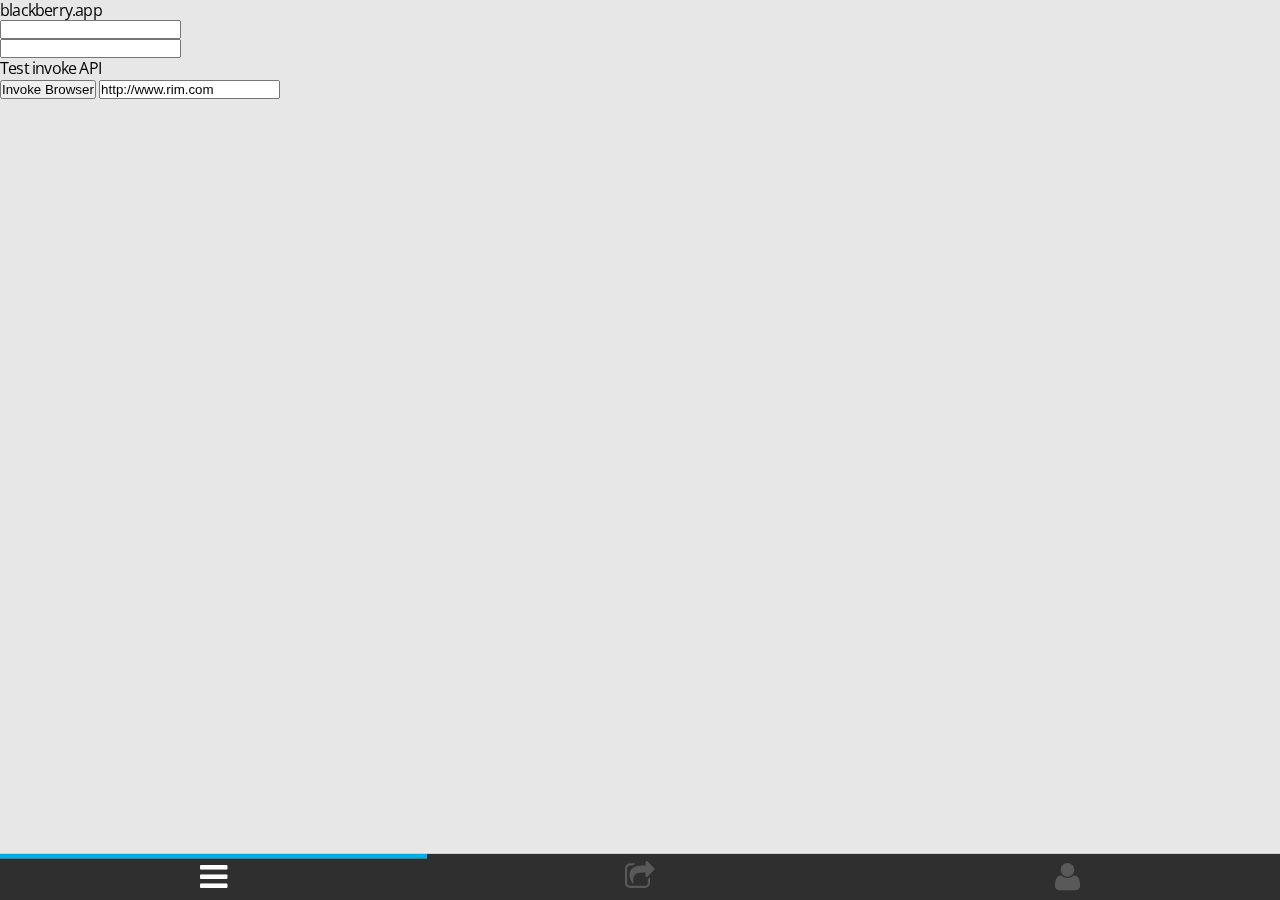
==== commit 76cbcbaf: "first working lungo app for BB webworks. yay" ====
--- a/BlackBerry/votely/index.html
+++ b/BlackBerry/votely/index.html
@@ -1,26 +1,49 @@
 <html>
-	<head>
-		<!-- Lungo CSS -->
-		<link rel="stylesheet" href="vendor/lungo/lungo.css">
-		<link rel="stylesheet" href="vendor/lungo/lungo.icon.css">
-		<link rel="stylesheet" href="vendor/lungo/lungo.theme.css">
-	</head>
+
+<head>
+	<!-- Lungo CSS -->
+	<link rel="stylesheet" href="vendor/lungo/lungo.css">
+	<link rel="stylesheet" href="vendor/lungo/lungo.icon.css">
+	<link rel="stylesheet" href="vendor/lungo/lungo.theme.css">
+
+	<!-- app specific css  -->
+	<link rel="stylesheet" href="css/styles.css">
+</head>
 	
 <body>
-<p>
-    <b>blackberry.app</b>
-    <br/>
-    <input type="text" id="textAppName"/>
-    <br>
-    <input type="text" id="textAppVersion"/>
-</p>
-<p>
-    <b>Test invoke API</b>
-    <br/>
-    <input type="button" onclick="window.invoke?window.invoke():
-        alert('WebWorks is not ready yet');" value="Invoke Browser"/>
-    <input type="textarea" id="textbrowser" value="http://www.rim.com"/>
-</p>
+
+
+
+<section id="main">
+    <article id="main-article">
+        <p>
+            <b>blackberry.app</b>
+            <br/>
+            <input type="text" id="textAppName"/>
+            <br>
+            <input type="text" id="textAppVersion"/>
+        </p>
+        <p>
+            <b>Test invoke API</b>
+            <br/>
+            <input type="button" onclick="window.invoke?window.invoke():
+                alert('WebWorks is not ready yet');" value="Invoke Browser"/>
+            <input type="textarea" id="textbrowser" value="http://www.rim.com"/>
+        </p>
+    </article>
+
+	<article id="main-share">
+		Share this ! 
+	</article>    
+
+    <footer>
+          <nav>
+              <a href="#" data-view-article="main-article" data-icon="menu" class="active"></a>
+              <a href="#" data-view-article="main-share" data-icon="share"></a>
+              <a href="#" data-icon="user"></a>
+          </nav>
+    </footer>
+</section>
 
 
 <script src="local:///chrome/webworks.js" type="text/javascript"></script> 
@@ -54,6 +77,10 @@
 	<script src="vendor/quojs/quo.debug.js"></script>
 	<!-- lungo JS Frame Work  -->
 	<script src="vendor/lungo/lungo.js"></script>
+	<!-- jQuery JS Frame Work  -->
+	<script src="vendor/jquery/jquery.js"></script>
+	<!-- my application code  -->
+	<script src="js/app.js"></script>
 
 </body>
 </html>--- a/BlackBerry/votely/css/styles.css
+++ b/BlackBerry/votely/css/styles.css
@@ -0,0 +1,3 @@
+/******************************************************************************
+* Appliction specific CSS code goes here
+*******************************************************************************/